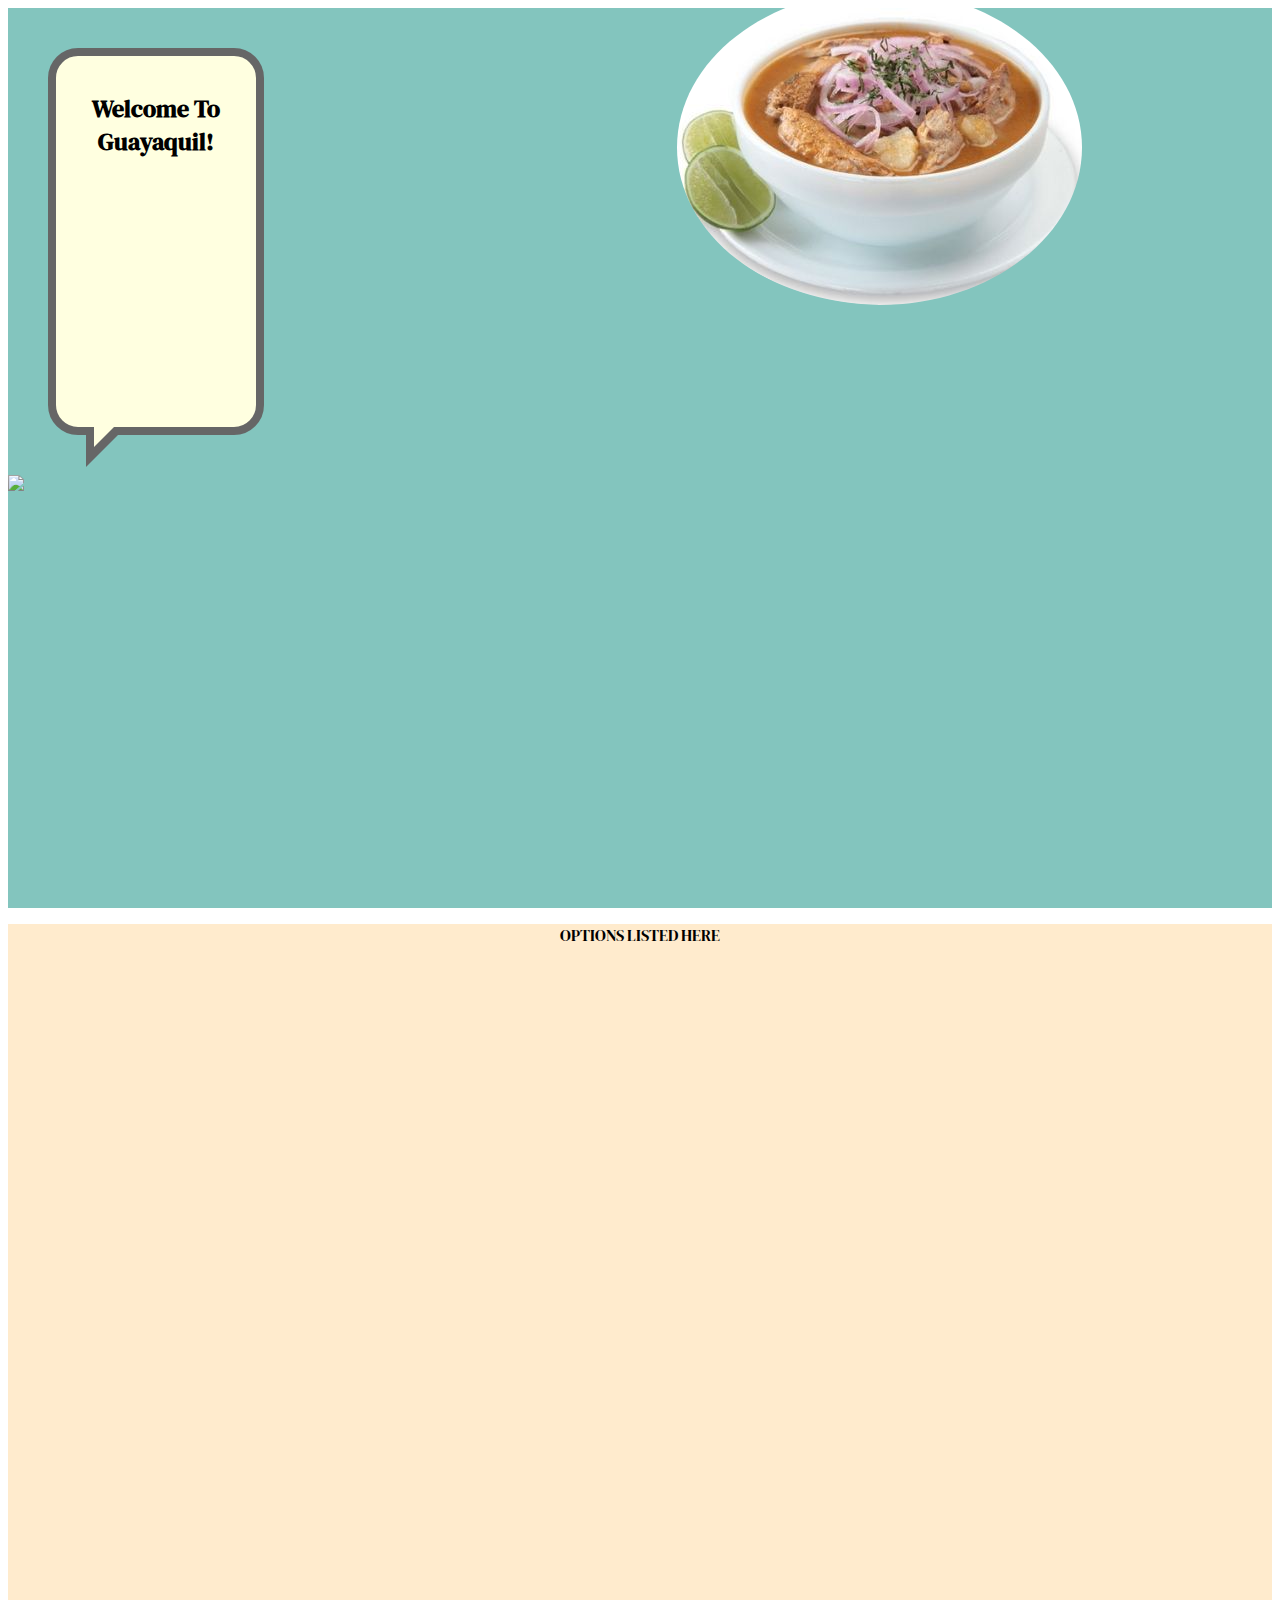
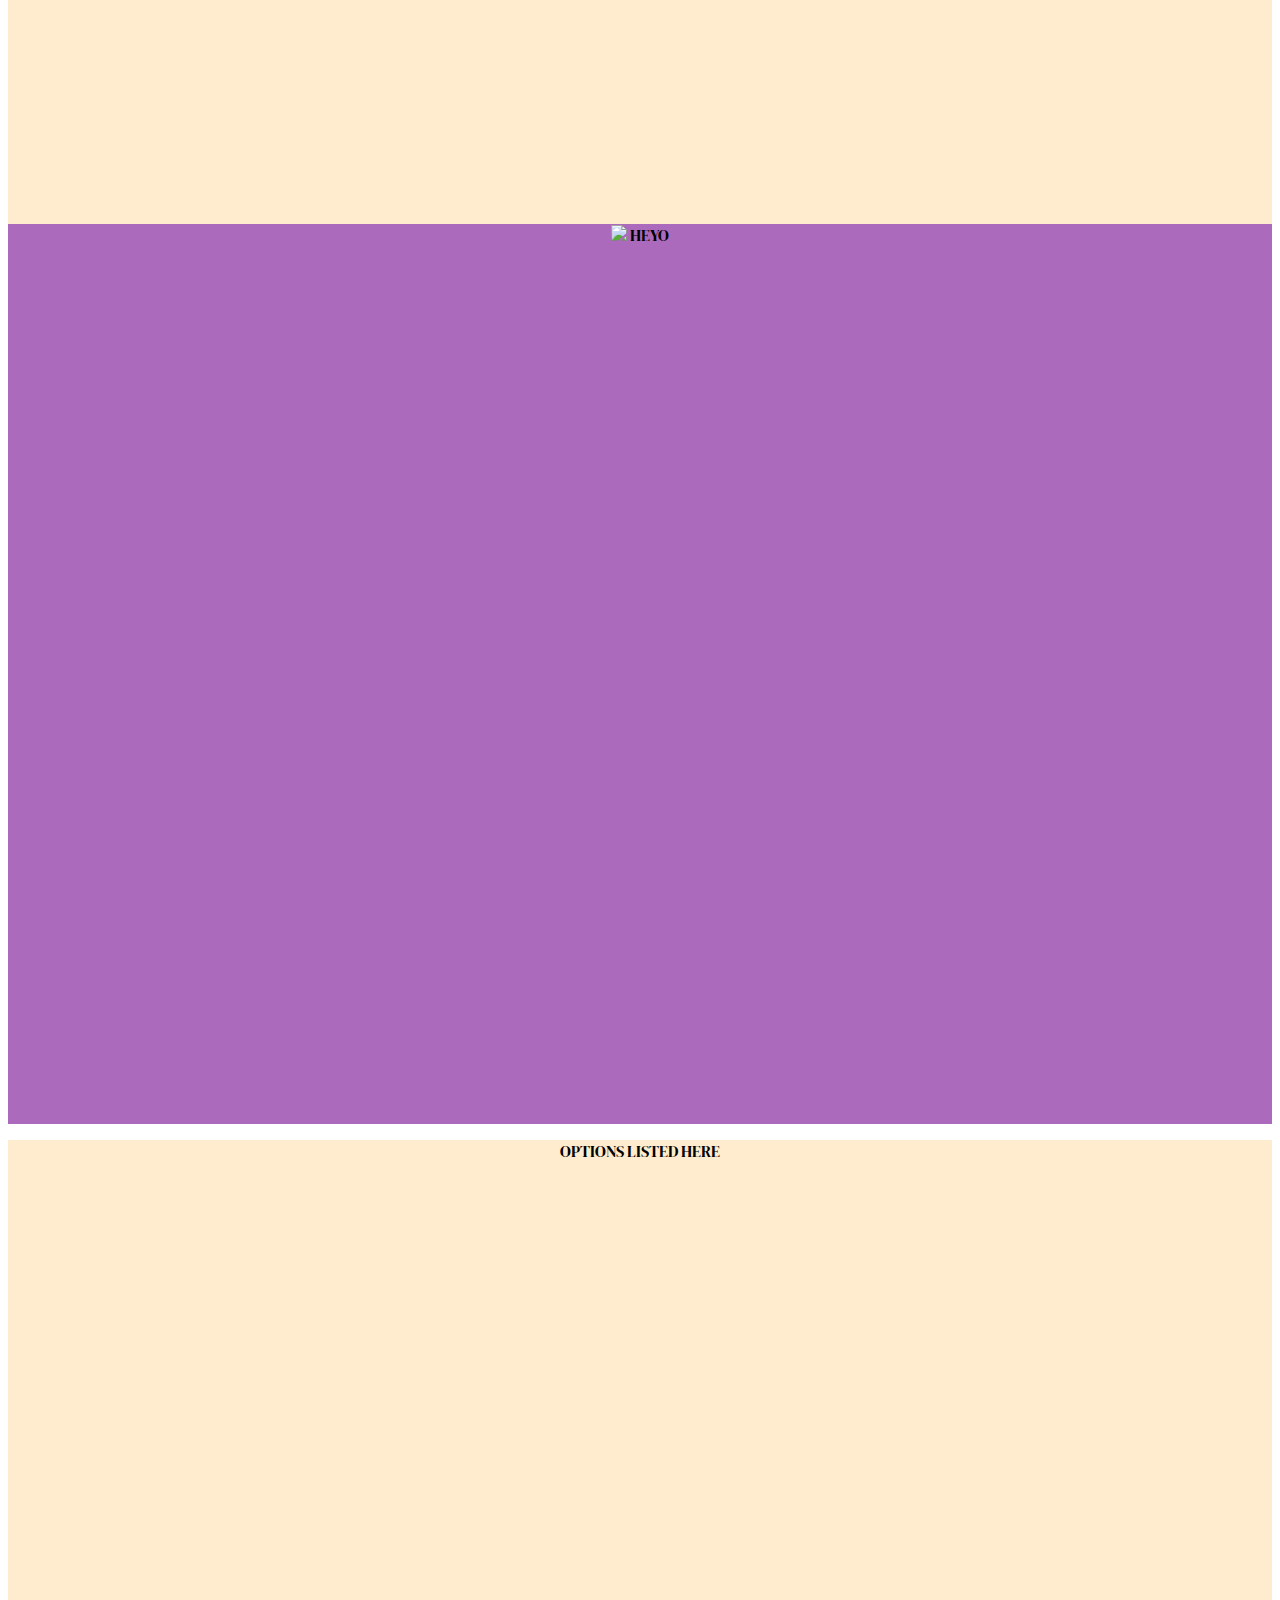
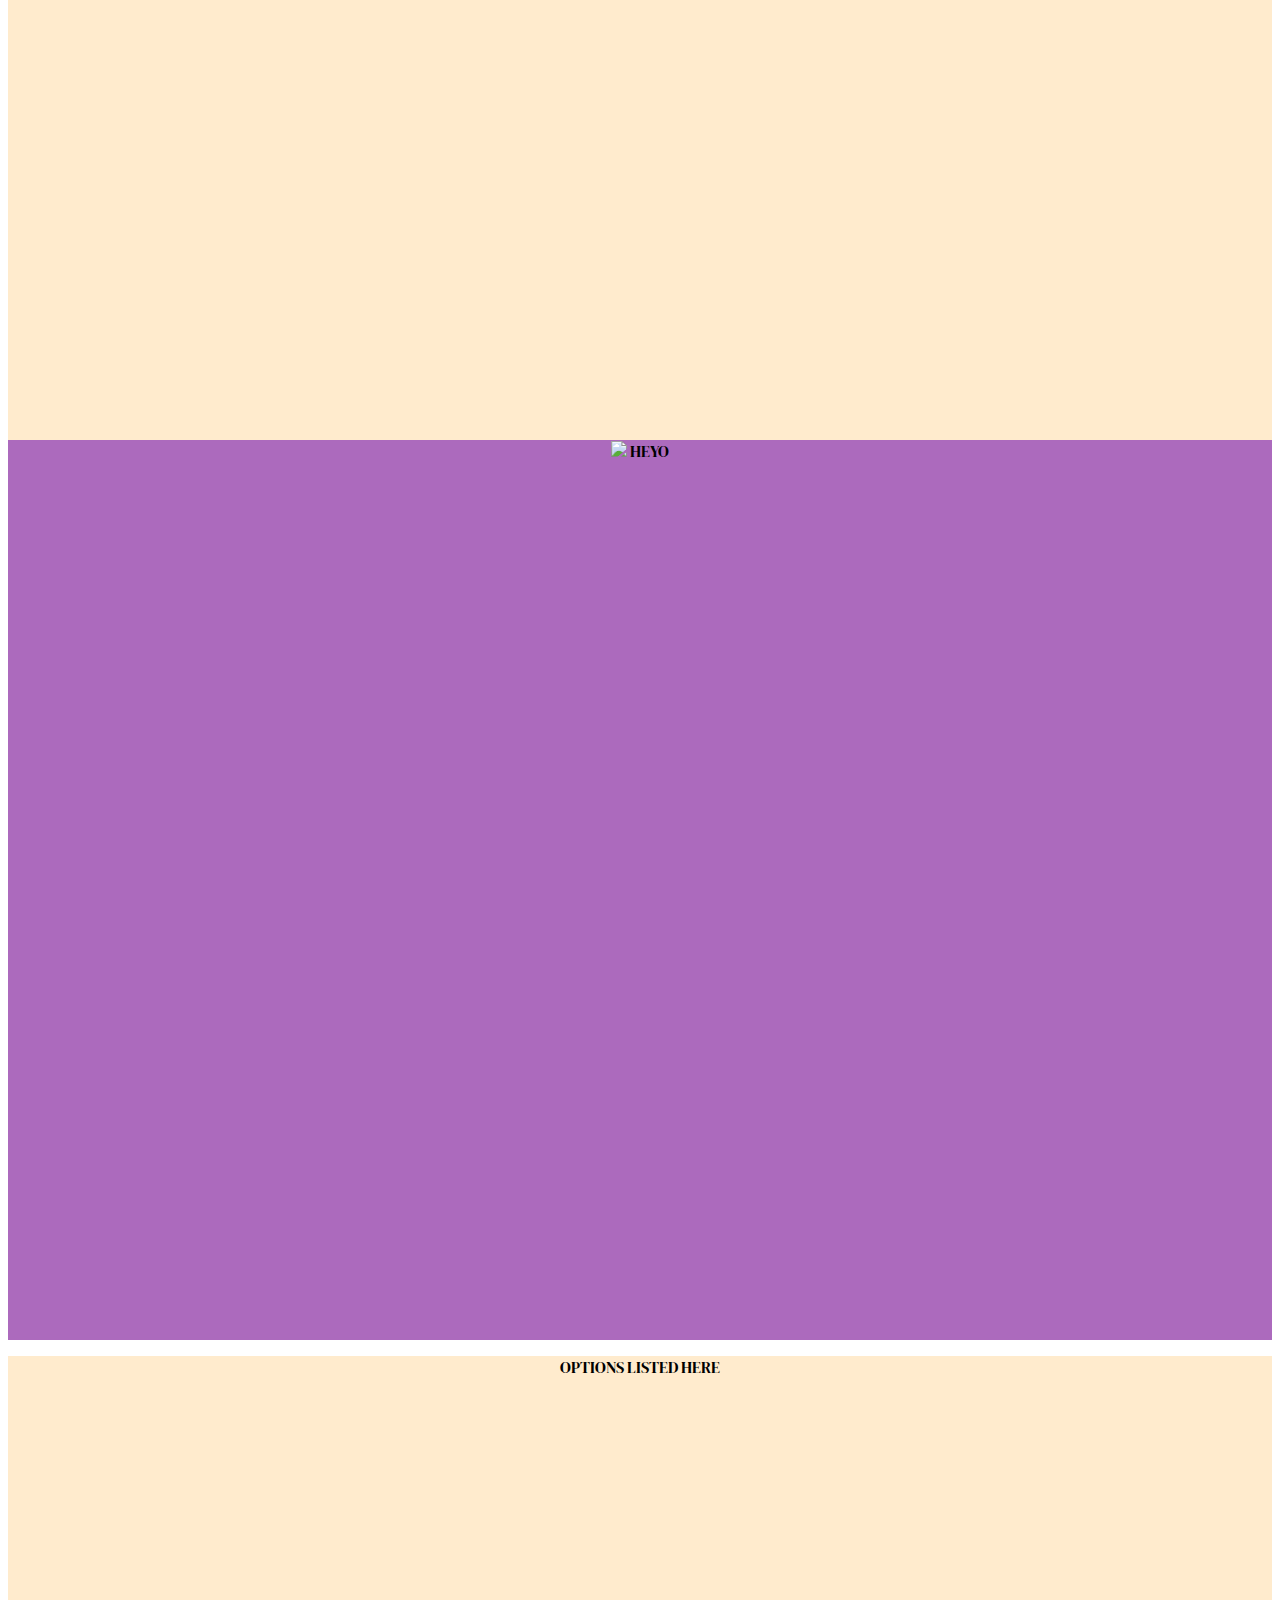
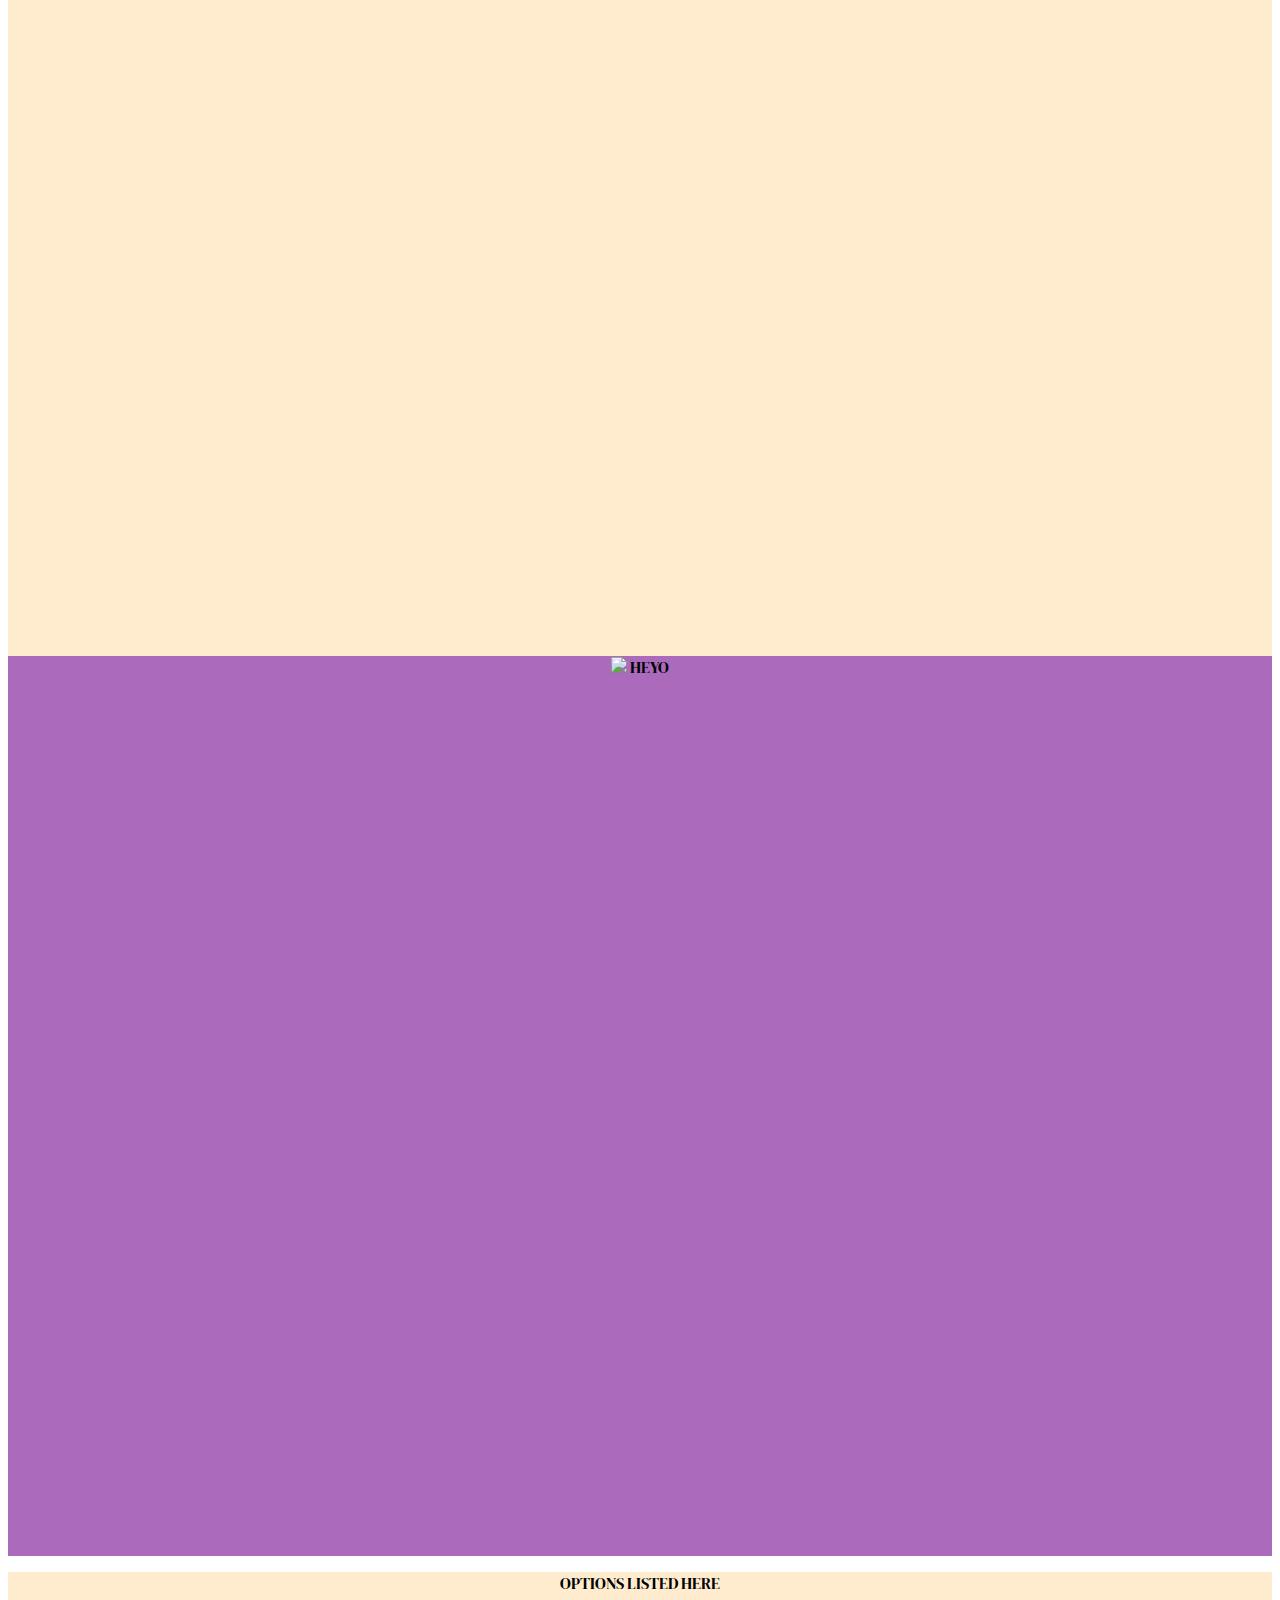
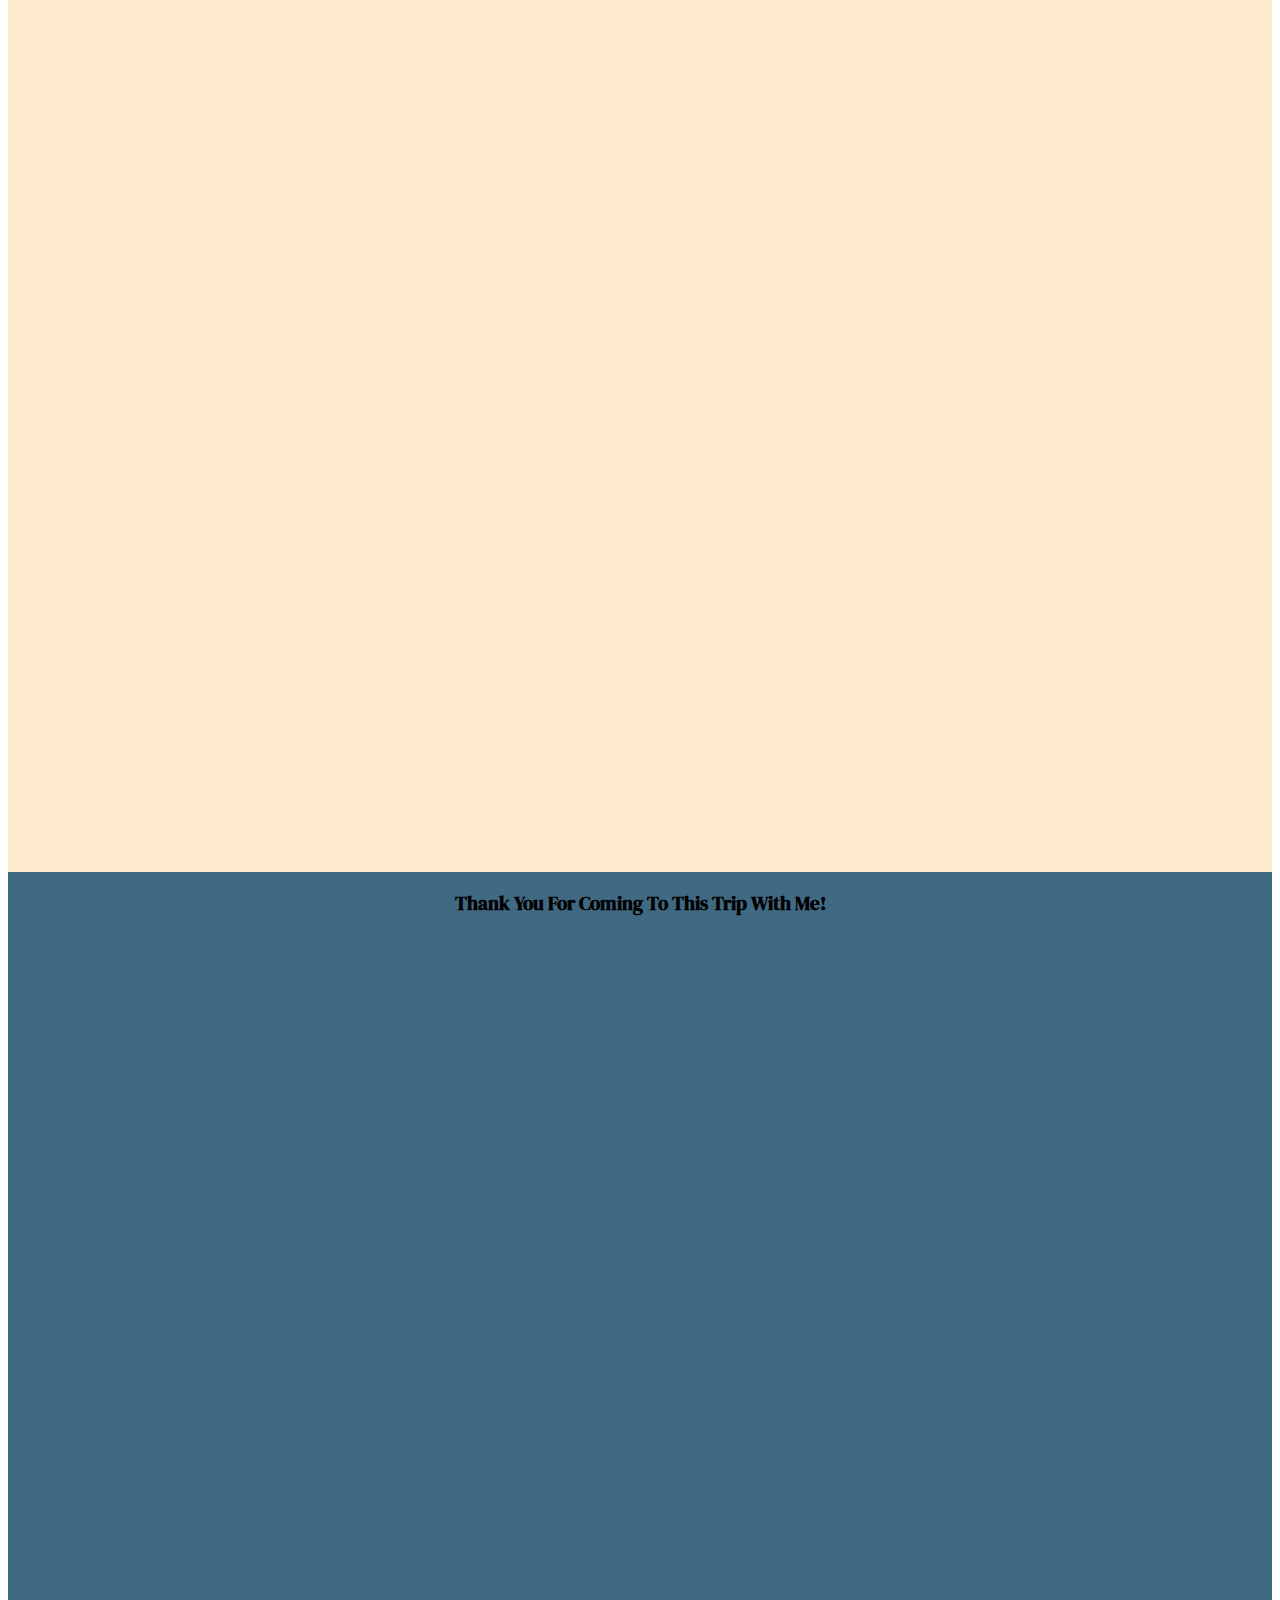
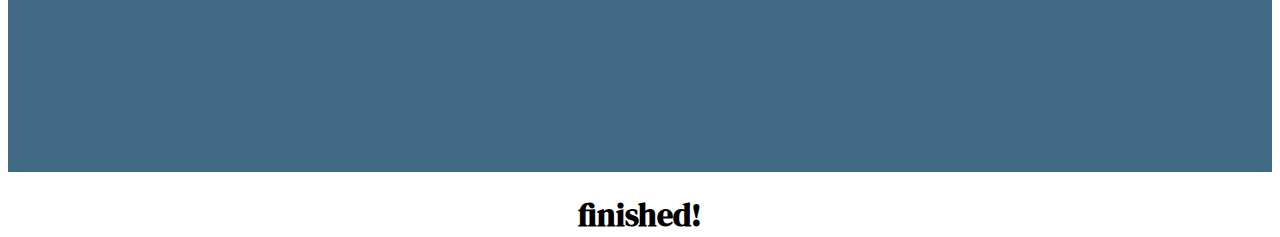
==== ecua.html @ 21a01497 "cleaned it" ====
<!DOCTYPE html>
<html>
    <head>
        <title>Trip To Ecuador</title>
        <link rel="stylesheet" href="style.css">
        <meta name="viewport" content="user-scalable=no, width=device-width, initial-scale=1, maximum-scale=1">
        <meta charset="utf-8">
        <!-- https://fonts.google.com/specimen/DM+Serif+Display#standard-styles -->
        <link rel="preconnect" href="https://fonts.googleapis.com">
        <link rel="preconnect" href="https://fonts.gstatic.com" crossorigin>
        <link href="https://fonts.googleapis.com/css2?family=DM+Serif+Display:ital@1&display=swap" rel="stylesheet">

        <link rel="icon" href="images/flag.png" type="image/gif">
        <script src="animations.js" defer></script>

    </head>
    <body>
        <!--Guayaquil-->
        <div id="parallax1">
            <div class="talk-bubble tri-right border round btm-left-in">
                <div class="talktext">
                    <h2>Welcome To Guayaquil!</h2>
                </div>
            </div>
            <img id='img1' src="">
            <img id="food" src="images/encebollado.png">
            

            
        </div>
        <div class="options">
            <p>OPTIONS LISTED HERE</p>
        </div>

        <!-- Quito -->
        <div id="parallax2">
            <img id='img2' src="">
            HEYO
        </div>
        <div class="options">
            <p>OPTIONS LISTED HERE</p>
        </div>

        <!-- Cuenca -->
        <div id="parallax3">
            <img id='img3' src="">
            HEYO
        </div>
        <div class="options">
            <p>OPTIONS LISTED HERE</p>
        </div>

        <!-- Santa Elena -->
        <div id="parallax4">
            <img id='img4' src="">
            HEYO
        </div>
        <div class="options">
            <p>OPTIONS LISTED HERE</p>
        </div>

        <div id="parallax_end">
            <h3 id="message">Thank You For Coming To This Trip With Me!</h3>
        </div>

        <!-- USING REACT -->
        <!-- We will put our React component inside this div. -->
            <!-- We will put our React component inside this div. -->
        <div id="todos-example"></div>

        <!-- Load React. -->
        <!-- Note: when deploying, replace "development.js" with "production.min.js". -->
        <script src="https://unpkg.com/react@17/umd/react.development.js" crossorigin></script>
        <script src="https://unpkg.com/react-dom@17/umd/react-dom.development.js" crossorigin></script>

        <!-- Load our React component. -->
        <script src="react.js"></script>
        
        <h1>finished!</h1>
    </body>
</html>
---- style.css ----
html {
    height: 100%;
}
body{
    height:100%;
    text-align: center;
    font-family: 'DM Serif Display', serif;
}
.options{
    /* Full height */
    height: 100%;
    background-color: blanchedalmond;
    /* Create the parallax scrolling effect */
    background-attachment: fixed;
    background-position: center;
    background-repeat: no-repeat;
    background-size: cover;
}
/* https://www.w3schools.com/howto/howto_css_parallax.asp */
#parallax1 {
    /* The image used */
    /* background-image: url("images/flag.png"); */
    background-color: #83c5be;

    /* Full height */
    height: 100%;

    /* Create the parallax scrolling effect */
    background-attachment: fixed;
    background-position: center;
    background-repeat: no-repeat;
    background-size: cover;

    display: grid;
    grid-template-rows: auto, auto, auto, auto;
    grid-template-columns: auto, auto, auto, auto;
    /* text-align: center; */
}

#img1{
    height:200px;
    /* margin-left:-5%; */
    grid-column: 1;
    grid-row:2;
}

#food{
    position: absolute;
    right: 0px;
}

#parallax2 {
    /* The image used */
    /* background-image: url("images/las_penas.jpg"); */
    background-color: rgb(172, 106, 189);

    /* Full height */
    height: 100%;

    /* Create the parallax scrolling effect */
    background-attachment: fixed;
    background-position: center;
    background-repeat: no-repeat;
    background-size: cover;
}
#parallax3 {
    /* The image used */
    /* background-image: url("images/flag.png"); */
    background-color: rgb(172, 106, 189);

    /* Full height */
    height: 100%;

    /* Create the parallax scrolling effect */
    background-attachment: fixed;
    background-position: center;
    background-repeat: no-repeat;
    background-size: cover;
}
#parallax4 {
    /* The image used */
    /* background-image: url("images/las_penas.jpg"); */
    background-color: rgb(172, 106, 189);

    /* Full height */
    height: 100%;

    /* Create the parallax scrolling effect */
    background-attachment: fixed;
    background-position: center;
    background-repeat: no-repeat;
    background-size: cover;
}


/* #stick{
    position: fixed;
} */

#parallax_end{
    /* Full height */
    height: 100%;
    background-color: rgb(64, 106, 131);
    /* gif from giphy */
    background-image: url("images/end3.gif");
    /* Create the parallax scrolling effect */
    background-attachment: fixed;
    background-position: center;
    background-repeat: no-repeat;
    background-size: cover;

    display: grid;
    grid-template-rows: 1fr, 1fr, 1fr;
    grid-template-columns: 1fr, 1fr, 1fr;
    text-align: center;
}

/* ecua.html */

#img2{
    height:200px;
}
#img3{
    height:200px;
}
#img4{
    height:200px;
}


/* welcome page */
#image1{
    height:200px;
}
#image2{
    height:200px;
}
#image3{
    height:200px;
}

#welcome{
    background-color: #006D87;
    overflow: hidden;
}

#w_container{
    margin-top: 10%;
}
#w_bu{
    background-color: transparent;
    cursor: pointer;
    border: none;
    font-family: 'DM Serif Display', serif;
    font-size: 2vw;
    animation: mymove 5s infinite;
}
@keyframes mymove {
    50% {text-shadow: 10px 20px 30px rgb(255, 39, 39);}
}

#c1{
    background-color: coral;
}

.character{
    height:300px;
    background-color: pink;
}

/* https://codepen.io/Founts/pen/gmhcl?editors=0100 */
  /* CSS talk bubble */
.talk-bubble {
    margin: 40px;
    display: inline-block;
    position: relative;
      width: 200px;
      height: auto;
      background-color: lightyellow;
}
.border{
    border: 8px solid #666;
}
.round{
    border-radius: 30px;
    -webkit-border-radius: 30px;
    -moz-border-radius: 30px;

}
    
/*Right triangle, placed bottom left side slightly in*/
.tri-right.border.btm-left-in:before {
    content: ' ';
    position: absolute;
    width: 0;
    height: 0;
    left: 30px;
    right: auto;
    top: auto;
    bottom: -40px;
    border: 20px solid;
    border-color: #666 transparent transparent #666;
}
.tri-right.btm-left-in:after{
    content: ' ';
    position: absolute;
    width: 0;
    height: 0;
    left: 38px;
    right: auto;
    top: auto;
    bottom: -20px;
    border: 12px solid;
    border-color: lightyellow transparent transparent lightyellow;
}


/* talk bubble contents */
.talktext{
    padding: 1em;
    text-align: center;
}
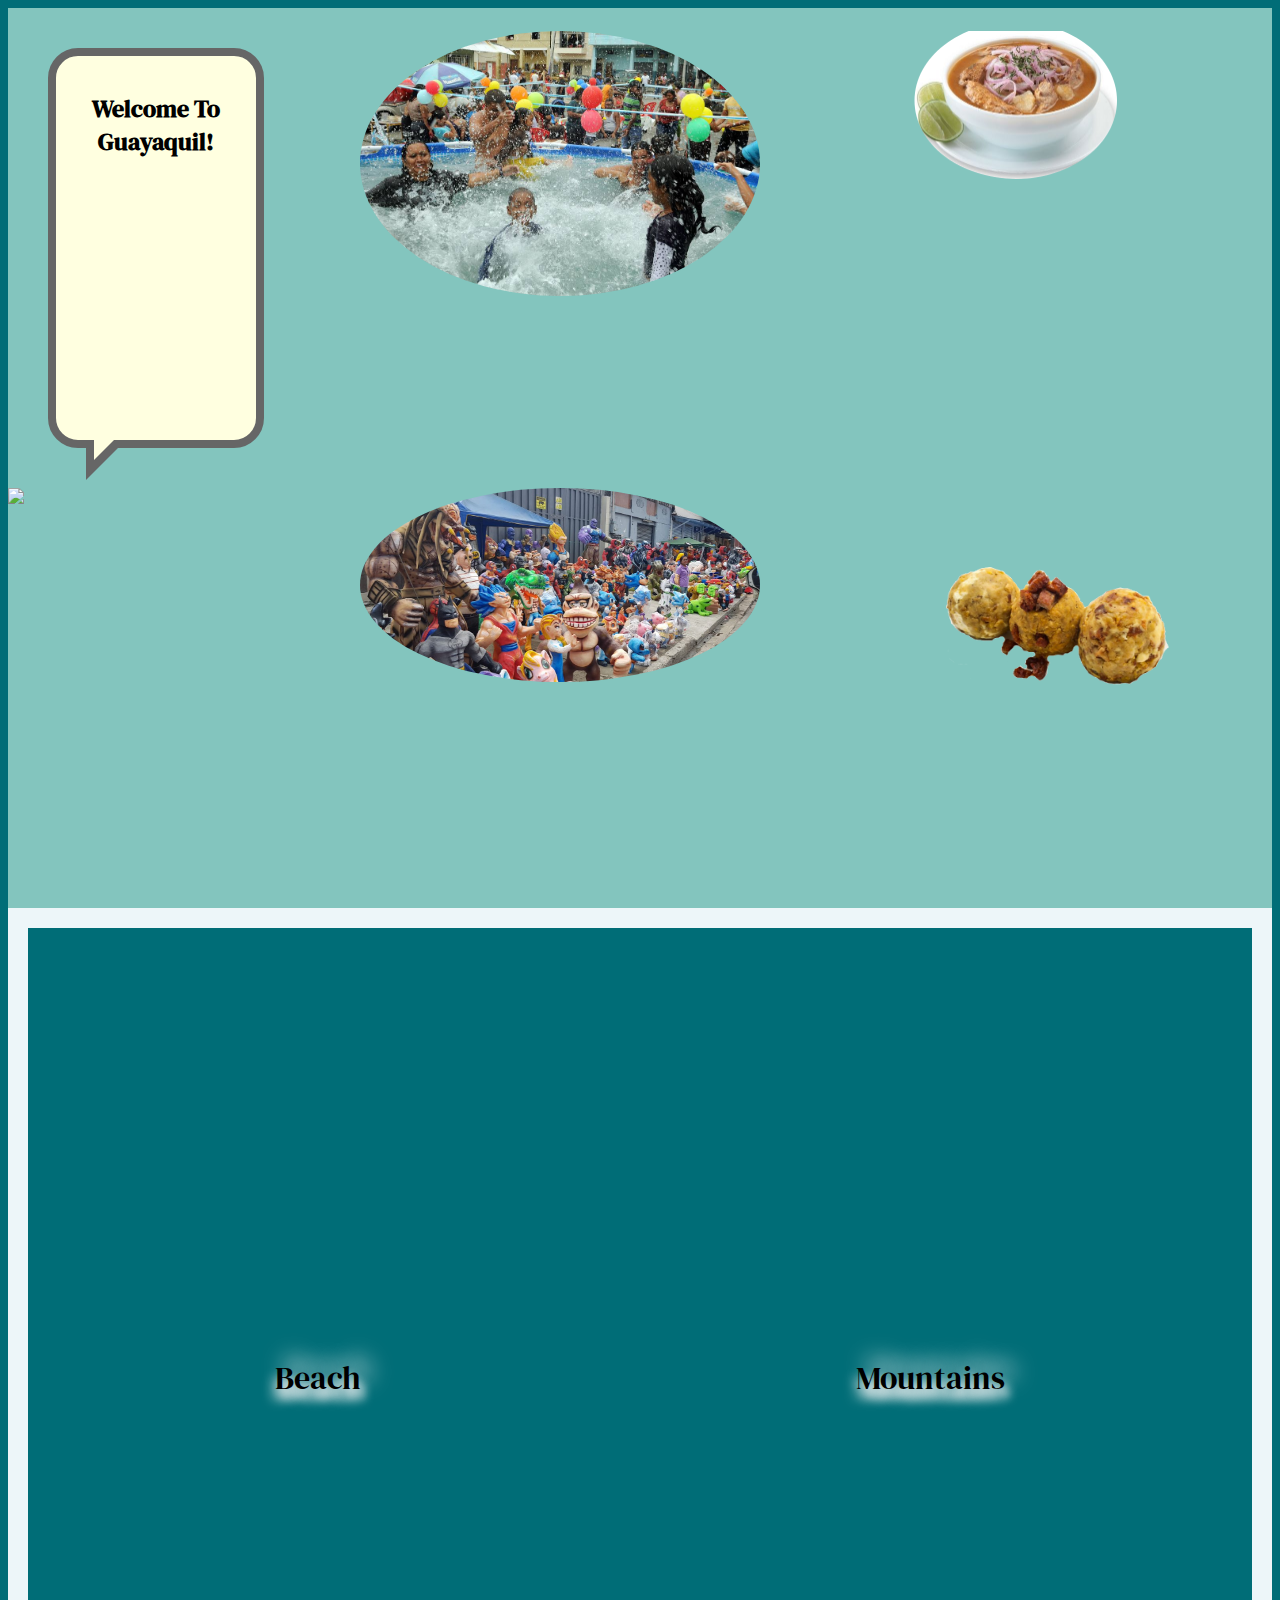
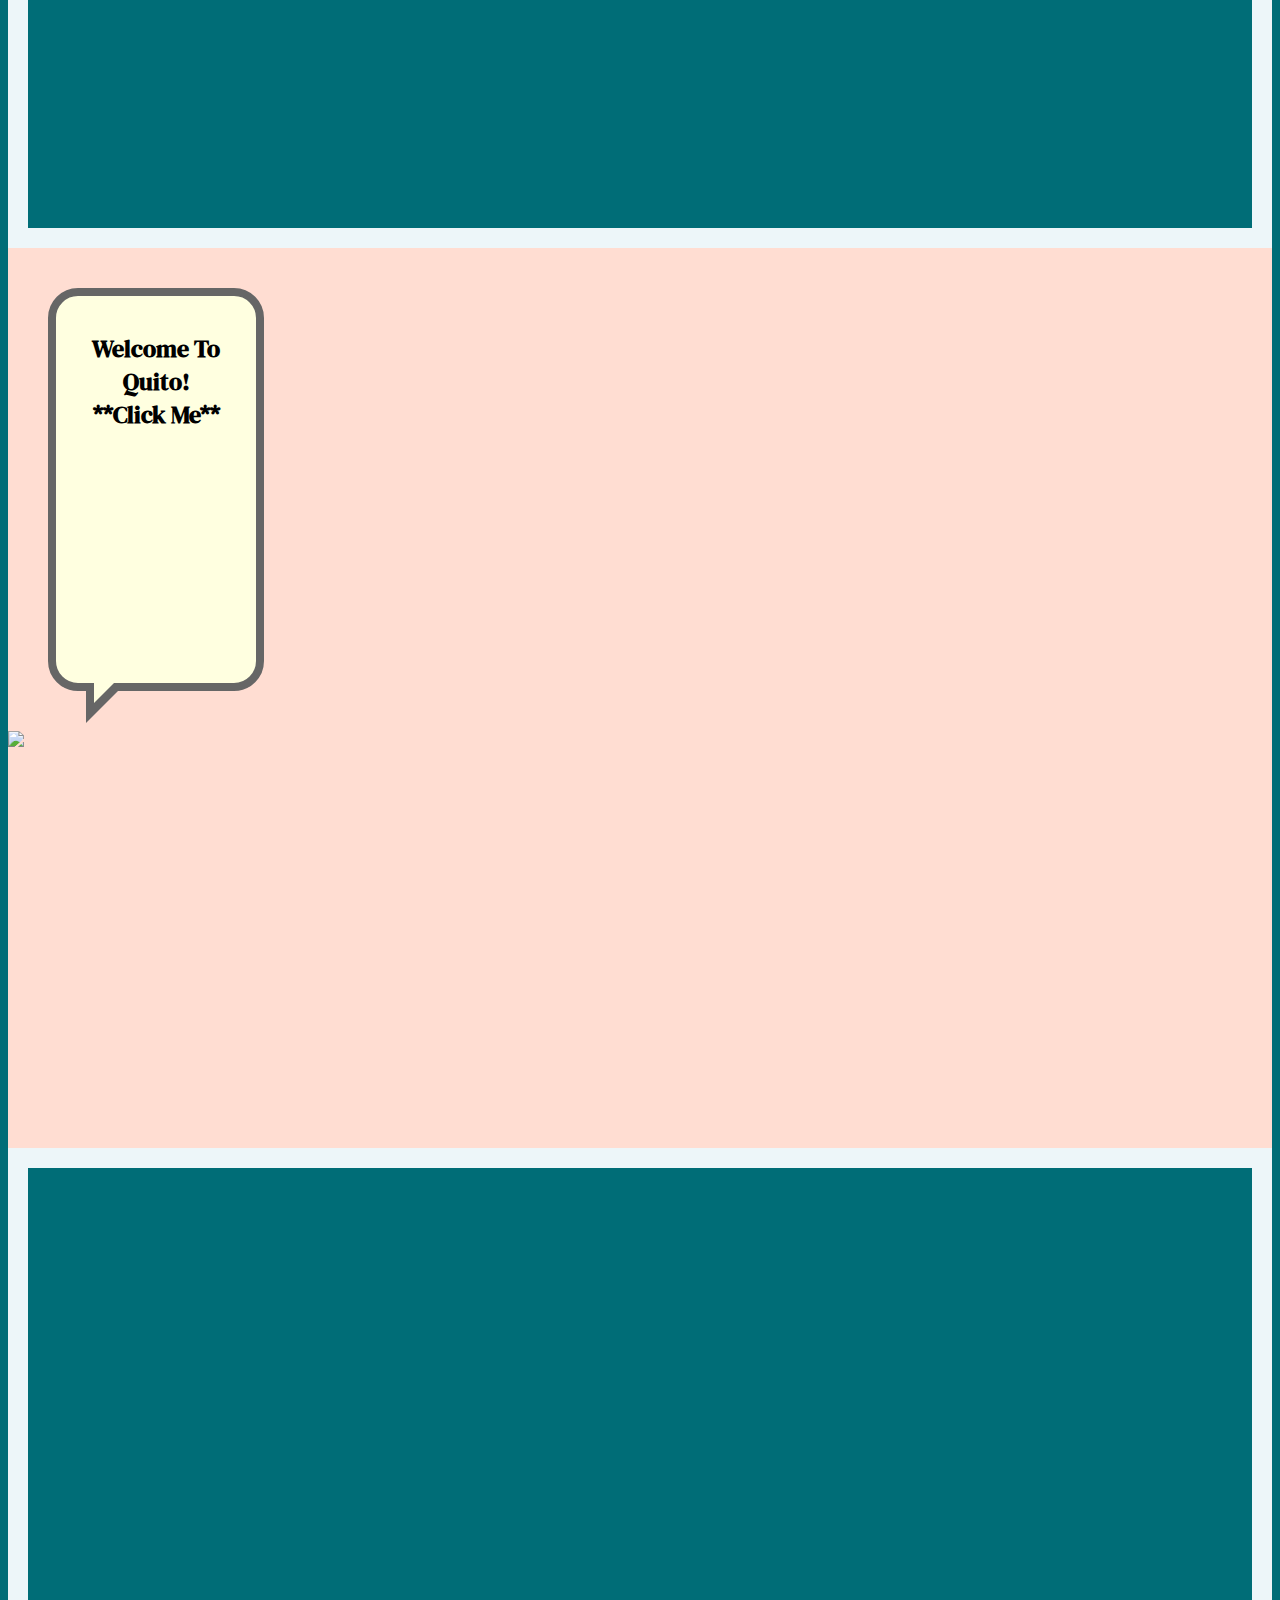
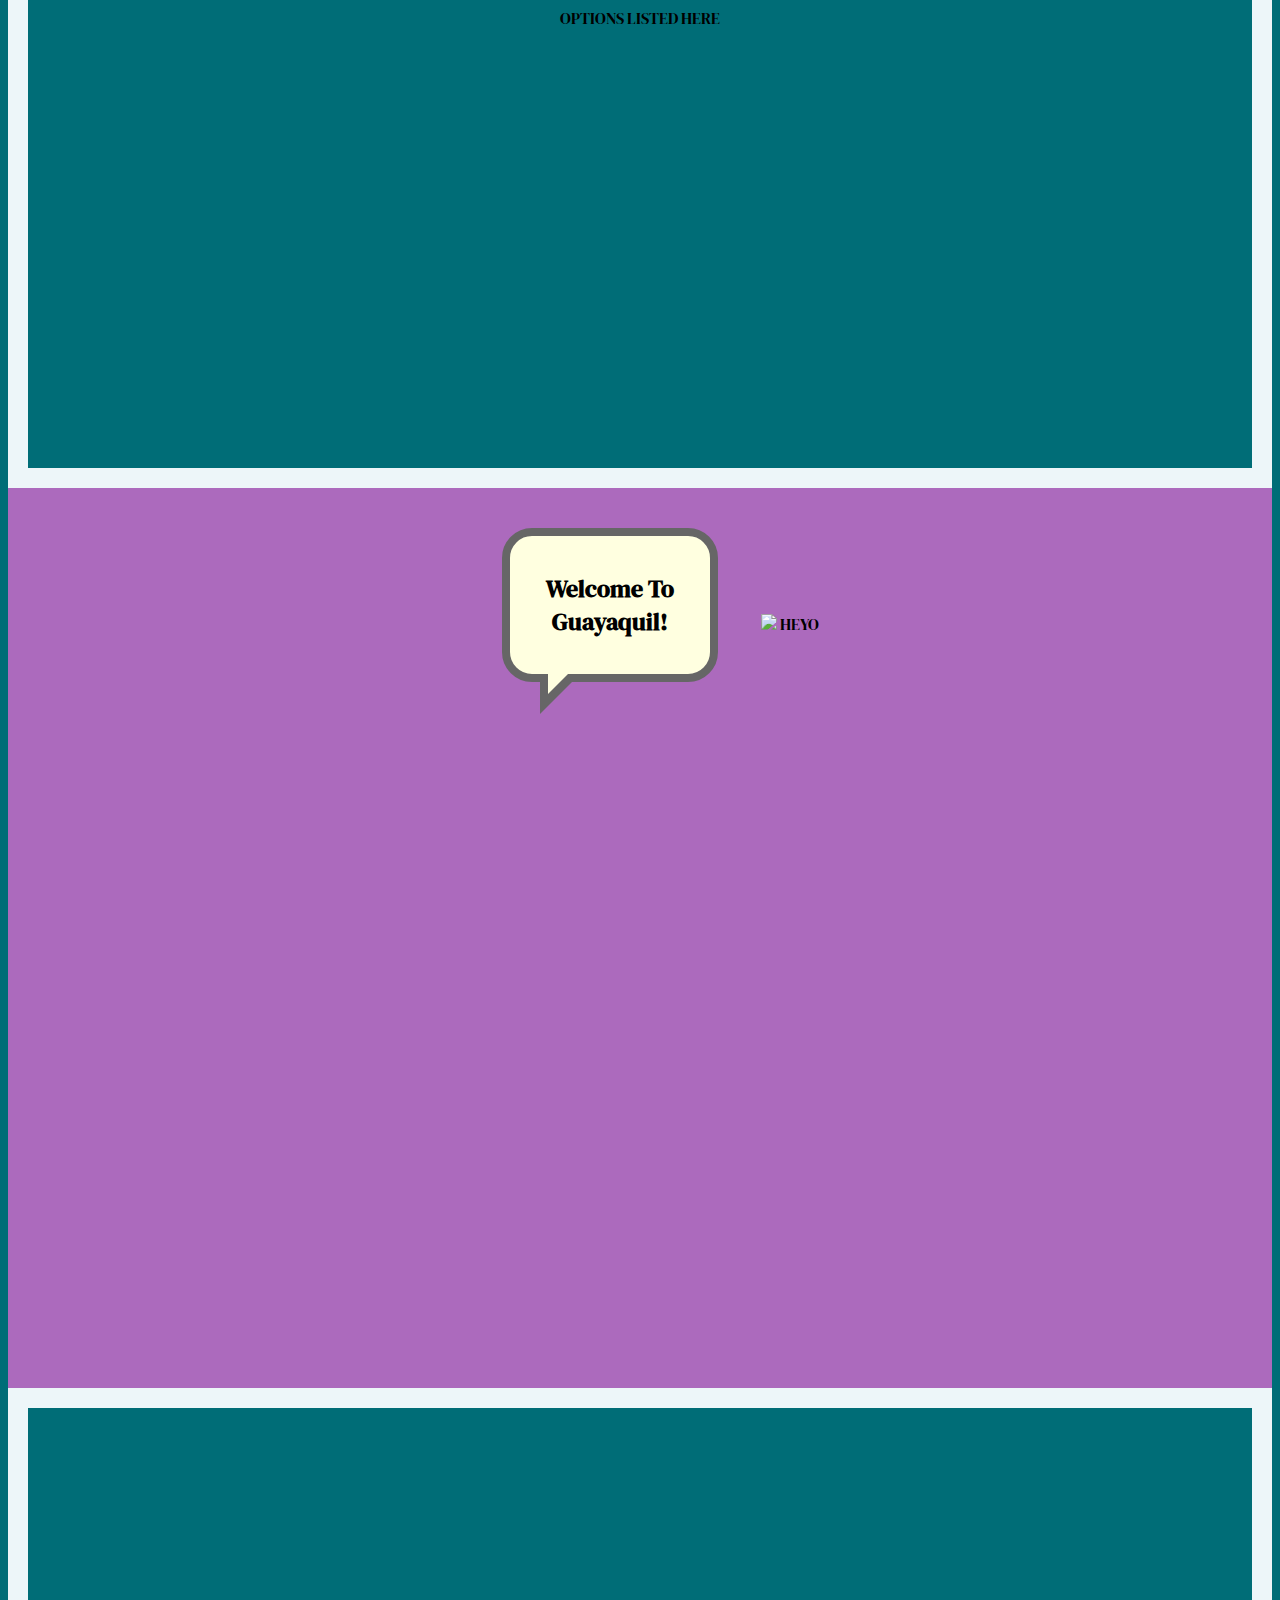
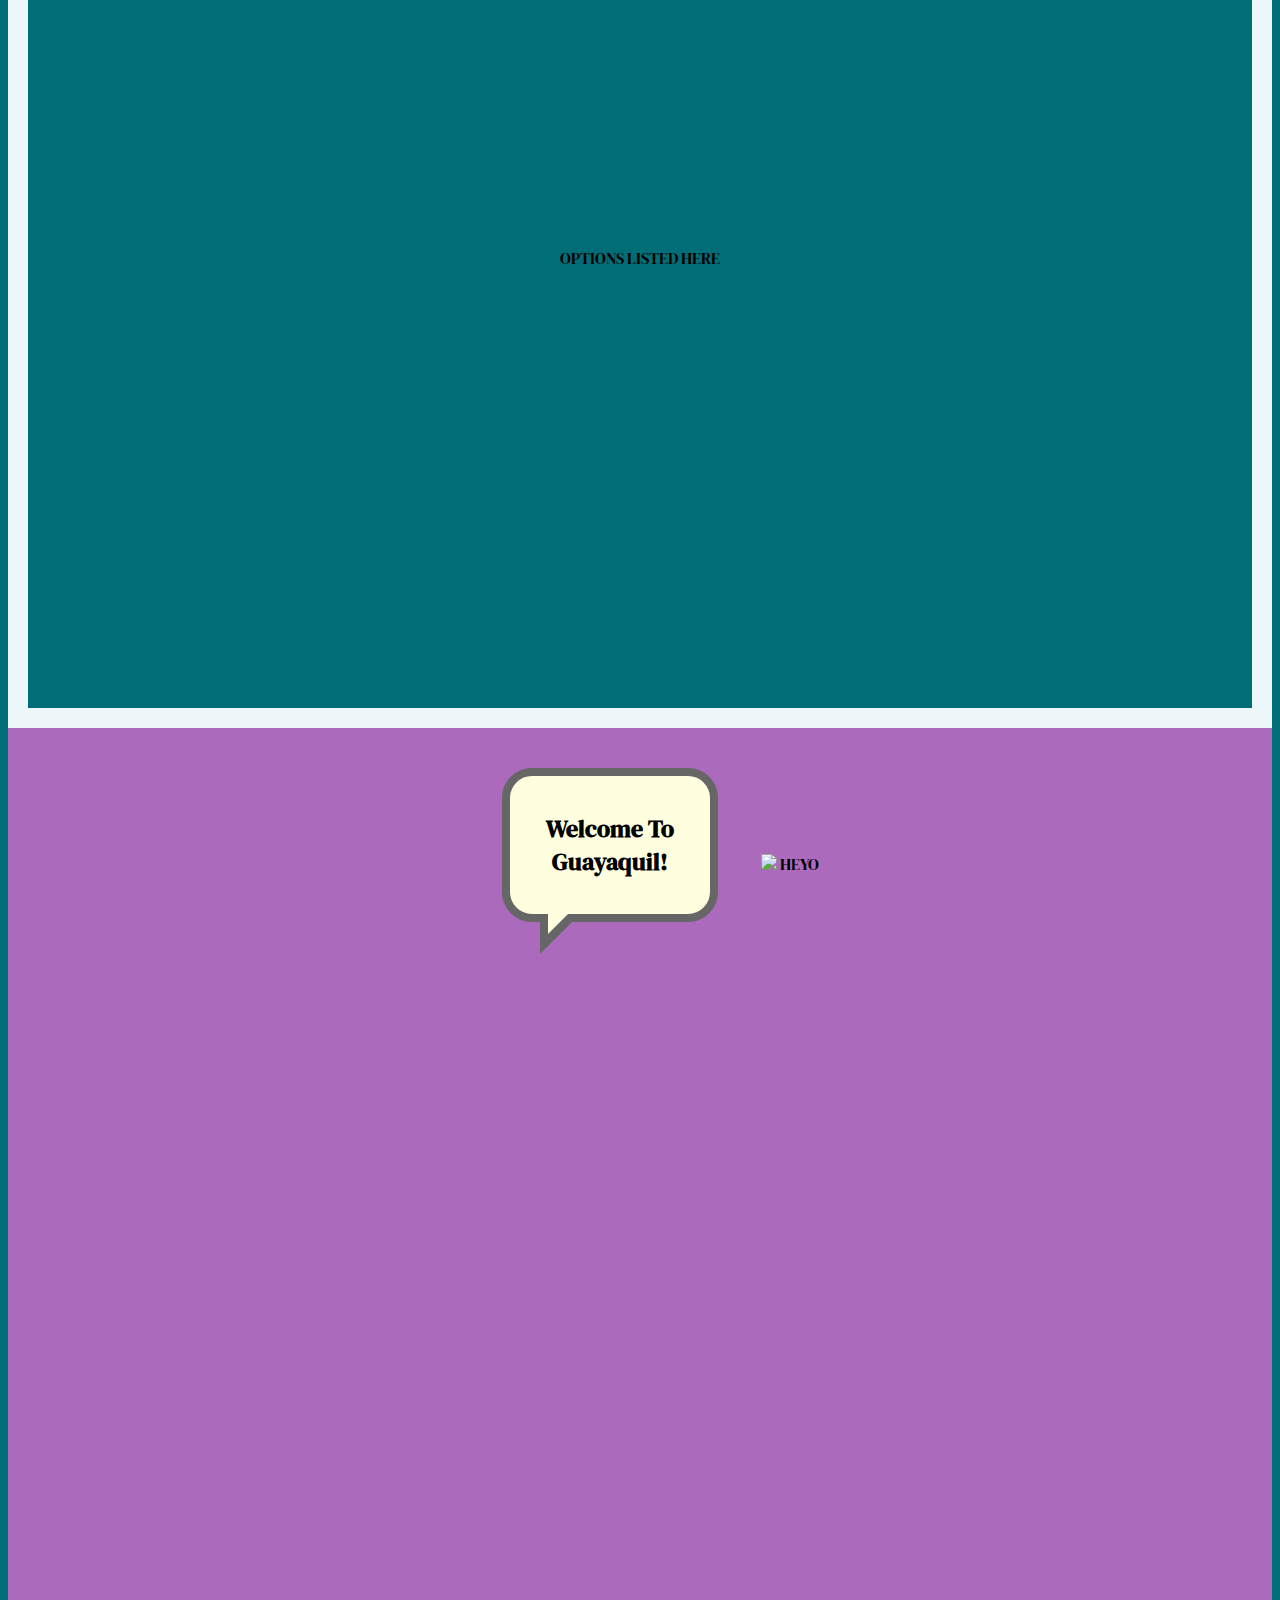
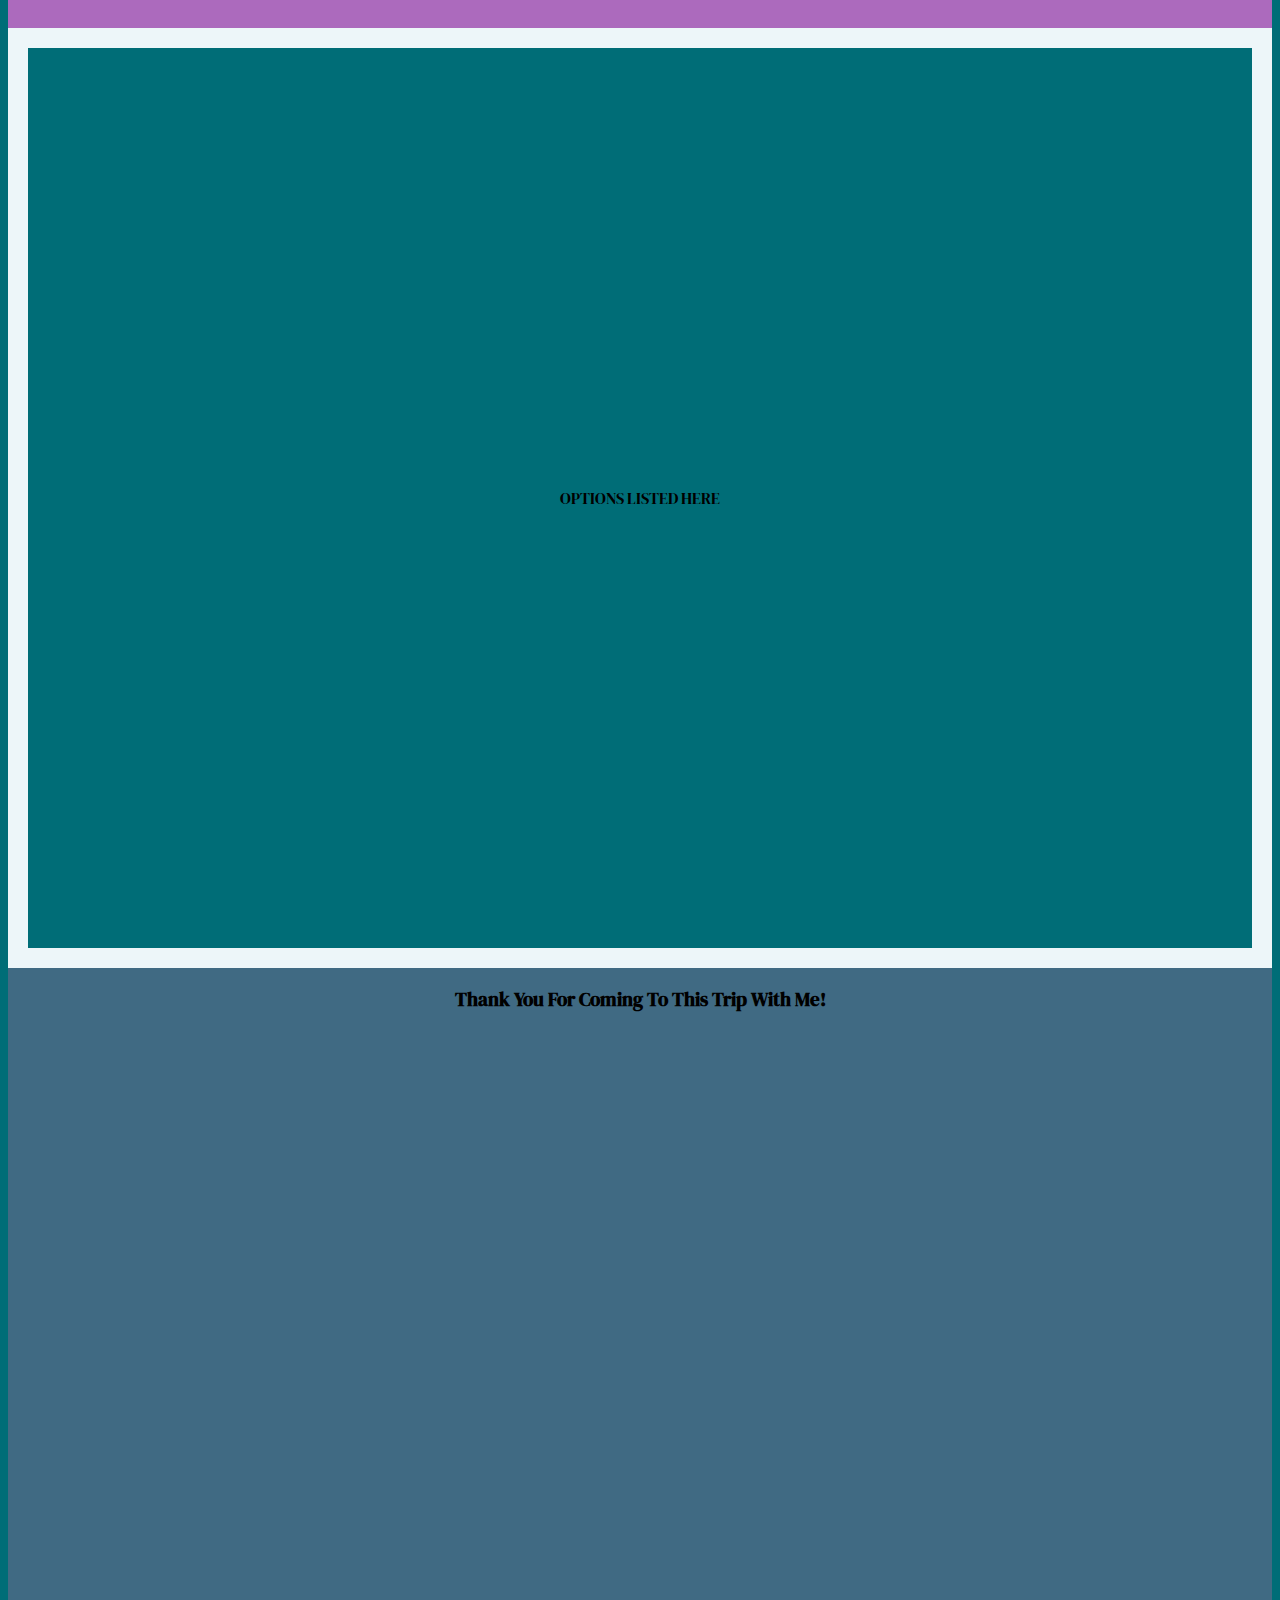
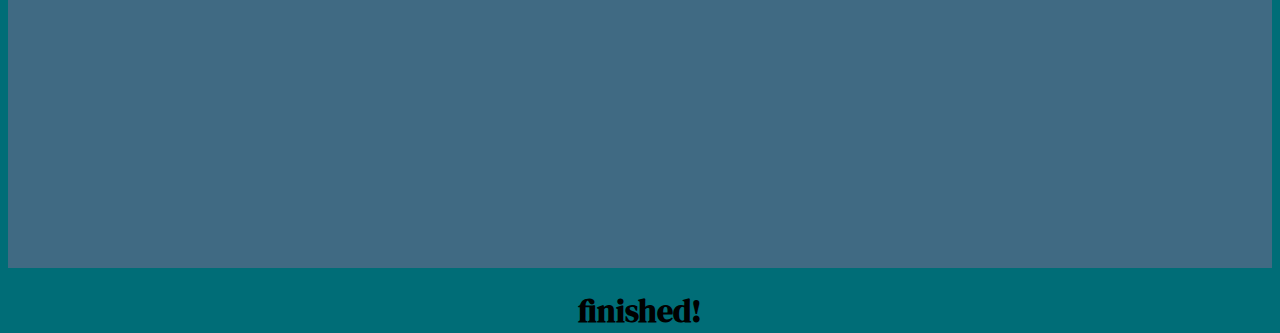
==== commit eaf78e1b: "updated" ====
--- a/ecua.html
+++ b/ecua.html
@@ -19,30 +19,49 @@
         <div id="parallax1">
             <div class="talk-bubble tri-right border round btm-left-in">
                 <div class="talktext">
-                    <h2>Welcome To Guayaquil!</h2>
+                    <h2 id="message">Welcome To Guayaquil!</h2>
                 </div>
             </div>
             <img id='img1' src="">
-            <img id="food" src="images/encebollado.png">
-            
-
-            
+            <img id="food" src="images/encebollado.png" onclick="changeText('food')">
+            <img id="food1" src="images/bolon.png" onclick="changeText('food1')">
+            <img id="food2" src="images/seis_de_marzo.jpg" onclick="changeText('food2')">
+            <img id="food3" src="images/carnaval.jpg" onclick="changeText('food3')">   
         </div>
         <div class="options">
-            <p>OPTIONS LISTED HERE</p>
+            <a href="#parallax4"><button>Beach</button></a>
+            <a href="#parallax2"><button>Mountains</button></a>
+
         </div>
 
         <!-- Quito -->
         <div id="parallax2">
-            <img id='img2' src="">
-            HEYO
+            <div class="talk-bubble tri-right border round btm-left-in">
+                <div class="talktext">
+                    <h2 id="message">Welcome To Quito! <br>**Click Me**</h2>
+                </div>
+            </div>
+            <img id='img2' src="" onclick="showImg();">
+
+            <!-- <img id="tohide" src="images/guiti_pool.jpg"> -->
+            <img id="p2_img1" src="images/encebollado.png" onclick="changeText('food')">
+            <img id="p2_img2" src="images/bolon.png" onclick="changeText('food1')">
+            <img id="p2_img3" src="images/seis_de_marzo.jpg" onclick="changeText('food2')">
+            <img id="p2_img4" src="images/carnaval.jpg" onclick="changeText('food3')">   
+            
         </div>
+
         <div class="options">
             <p>OPTIONS LISTED HERE</p>
         </div>
 
         <!-- Cuenca -->
         <div id="parallax3">
+            <div class="talk-bubble tri-right border round btm-left-in">
+                <div class="talktext">
+                    <h2 id="message3">Welcome To Guayaquil!</h2>
+                </div>
+            </div>
             <img id='img3' src="">
             HEYO
         </div>
@@ -52,6 +71,11 @@
 
         <!-- Santa Elena -->
         <div id="parallax4">
+            <div class="talk-bubble tri-right border round btm-left-in">
+                <div class="talktext">
+                    <h2 id="message4">Welcome To Guayaquil!</h2>
+                </div>
+            </div>
             <img id='img4' src="">
             HEYO
         </div>
--- a/style.css
+++ b/style.css
@@ -5,16 +5,45 @@
     height:100%;
     text-align: center;
     font-family: 'DM Serif Display', serif;
+    background-color: #006D77;
+    /* try this */
+    overflow-x: hidden;
 }
 .options{
     /* Full height */
     height: 100%;
-    background-color: blanchedalmond;
-    /* Create the parallax scrolling effect */
-    background-attachment: fixed;
-    background-position: center;
-    background-repeat: no-repeat;
-    background-size: cover;
+    /* background-color: blanchedalmond; */
+    background-image: url(images/las_penas.jpg);
+    /* Create the parallax scrolling effect */
+    background-attachment: fixed;
+    background-position: center;
+    background-repeat: no-repeat;
+    background-size: cover;
+
+    display: flex;
+    align-items: center;
+    justify-content: space-around;
+
+    border:solid 20px #EDF6F9;
+    /* border:solid;
+    border-image: url(images/guiti_pool.jpg); */
+}
+.options button{
+    background-color: transparent;
+    border:transparent;
+    cursor: pointer;
+    font-size: 2em;
+    /* text-shadow: whitesmoke 5px 0 10px; */
+    text-shadow: 5px 10px 10px whitesmoke,
+              -3px 10px 12px whitesmoke,
+              10px -10px 22px whitesmoke;
+    font-family: 'DM Serif Display', serif;
+}
+
+.options button:hover{
+    color:tomato;
+    background-color: #83C5BE;
+    text-shadow: none;
 }
 /* https://www.w3schools.com/howto/howto_css_parallax.asp */
 #parallax1 {
@@ -32,8 +61,10 @@
     background-size: cover;
 
     display: grid;
-    grid-template-rows: auto, auto, auto, auto;
-    grid-template-columns: auto, auto, auto, auto;
+    /* grid-template-rows: auto, auto, auto, auto;
+    grid-template-columns: auto, auto, auto, auto; */
+    grid-template-rows: 1fr, 1fr, 1fr, 1fr;
+    grid-template-columns: 1fr, 1fr, 1fr, 1fr;
     /* text-align: center; */
 }
 
@@ -43,29 +74,99 @@
     grid-column: 1;
     grid-row:2;
 }
+.b_img{
+    background-color: palegoldenrod;
+    width: 400px;
+}
 
 #food{
-    position: absolute;
+    /* position: absolute;
+    margin-top: 5%;
     right: 0px;
+    width: 400px; */
+    margin-top: 5%;
+    grid-column: 3;
+    grid-row:1;
+    width: 400px;
+}
+#food1{
+    /* position: absolute; */
+    grid-column: 3;
+    grid-row:2;
+    width: 400px;
+    /* background-color: palegoldenrod; */
+}
+#food2{
+    grid-column: 2;
+    grid-row:2;
+    width: 400px;
+    border-radius: 50%;
+    /* background-color: palegoldenrod; */
+}
+#food3{
+    margin-top: 5%;
+    grid-column: 2;
+    grid-row:1;
+    width: 400px;
+    border-radius: 50%;
+    /* background-color: palegoldenrod; */
 }
 
 #parallax2 {
     /* The image used */
     /* background-image: url("images/las_penas.jpg"); */
-    background-color: rgb(172, 106, 189);
-
-    /* Full height */
-    height: 100%;
-
-    /* Create the parallax scrolling effect */
-    background-attachment: fixed;
-    background-position: center;
-    background-repeat: no-repeat;
-    background-size: cover;
-}
+    background-color: #FFDDD2;
+    background-image: url(images/guiti_pool.jpg);
+
+    /* Full height */
+    height: 100%;
+
+    /* Create the parallax scrolling effect */
+    background-attachment: fixed;
+    background-position: center;
+    background-repeat: no-repeat;
+    background-size: cover;
+
+    display: grid;
+    /* grid-template-rows: auto, auto, auto, auto;
+    grid-template-columns: auto, auto, auto, auto; */
+    grid-template-rows: 1fr, 1fr, 1fr, 1fr;
+    grid-template-columns: 1fr, 1fr, 1fr, 1fr;
+}
+
+#img2{
+    height:200px;
+    /* margin-left: 30%; */
+    grid-column: 1;
+    grid-row:2;
+}
+
+#p2_img1{
+    display: none;
+    /* background-color: red; */
+    grid-column: 2;
+    grid-row:1;
+    height:200px;
+    margin-left:-15%;
+}
+#p2_img2{
+    display: none;
+}
+#p2_img3{
+    display: none;
+}
+#p2_img4{
+    display: none;
+}
+
+/* #tohide{
+    height:400px;
+    grid-column: 2;
+    grid-row: 2;
+} */
+
+/* CUENCA */
 #parallax3 {
-    /* The image used */
-    /* background-image: url("images/flag.png"); */
     background-color: rgb(172, 106, 189);
 
     /* Full height */
@@ -102,7 +203,7 @@
     height: 100%;
     background-color: rgb(64, 106, 131);
     /* gif from giphy */
-    background-image: url("images/end3.gif");
+    background-image: url("images/bye.jpg");
     /* Create the parallax scrolling effect */
     background-attachment: fixed;
     background-position: center;
@@ -117,9 +218,6 @@
 
 /* ecua.html */
 
-#img2{
-    height:200px;
-}
 #img3{
     height:200px;
 }
@@ -219,4 +317,4 @@
 .talktext{
     padding: 1em;
     text-align: center;
-}
+}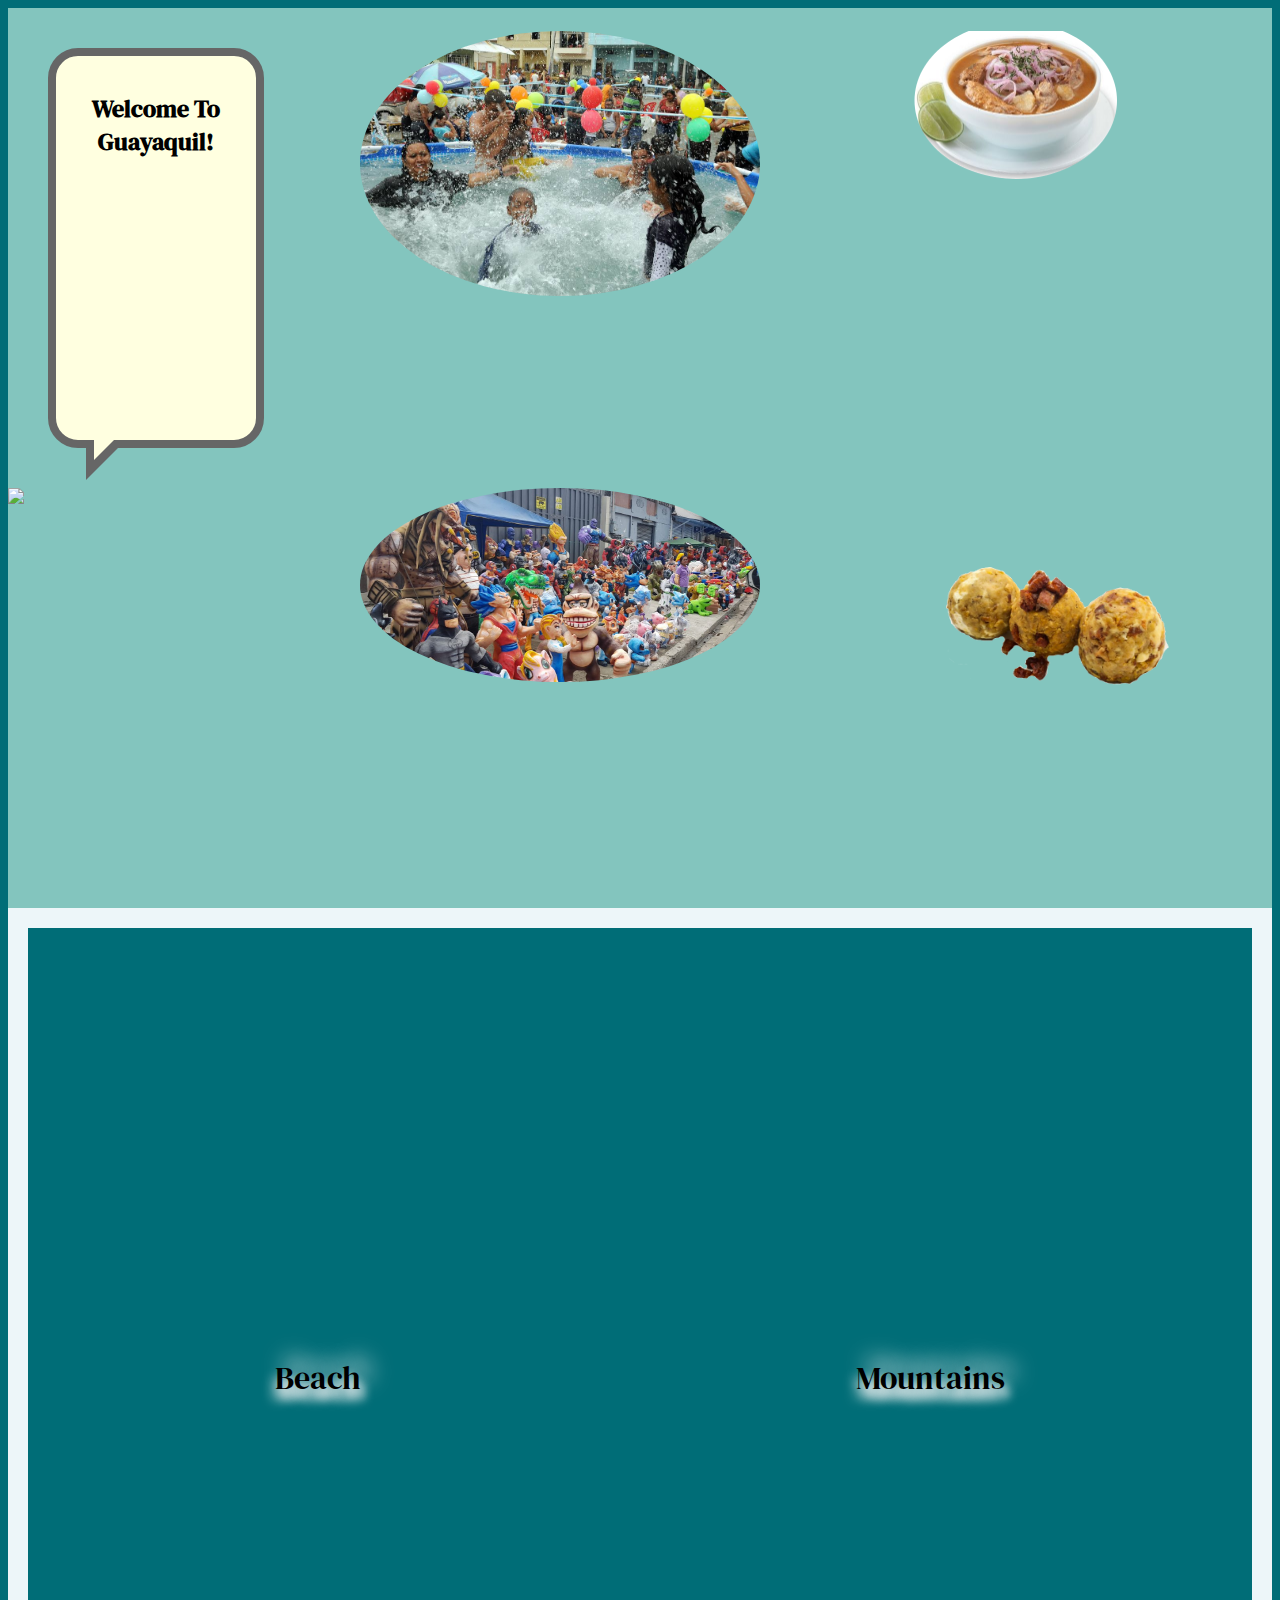
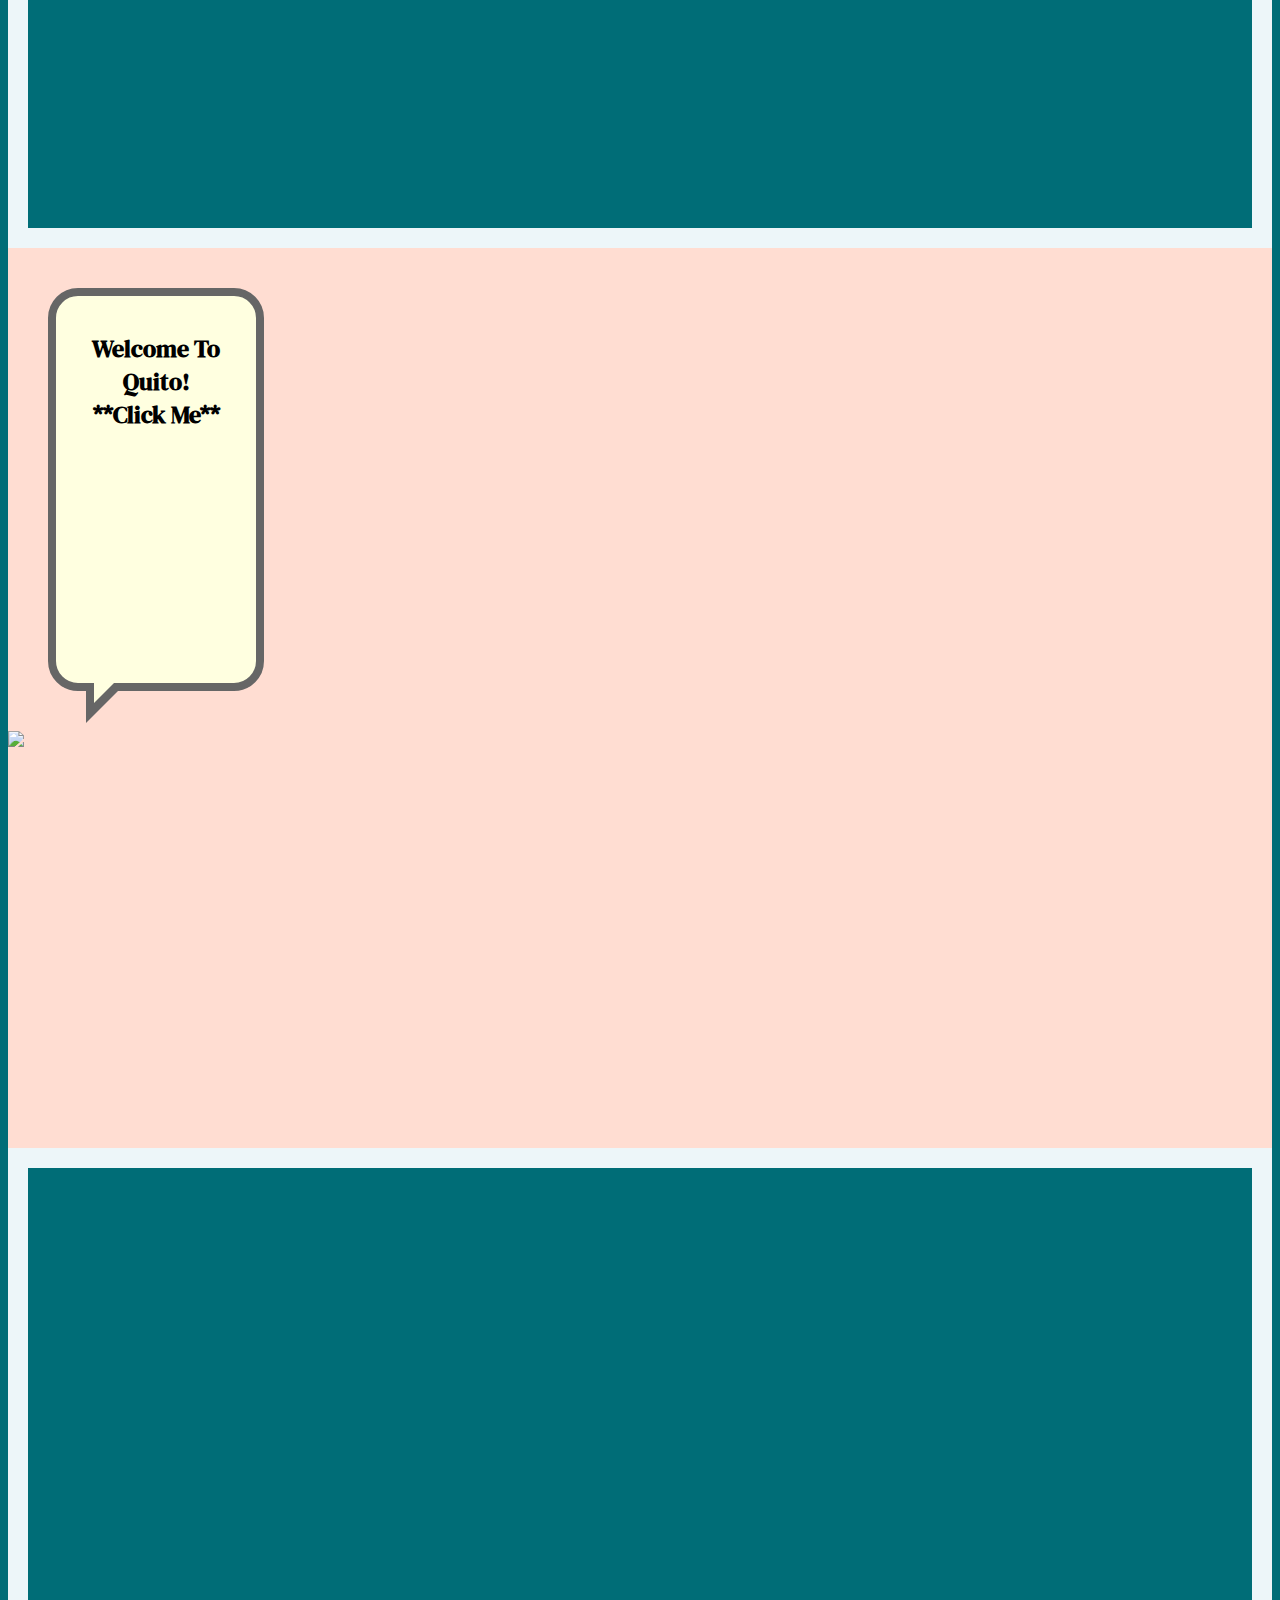
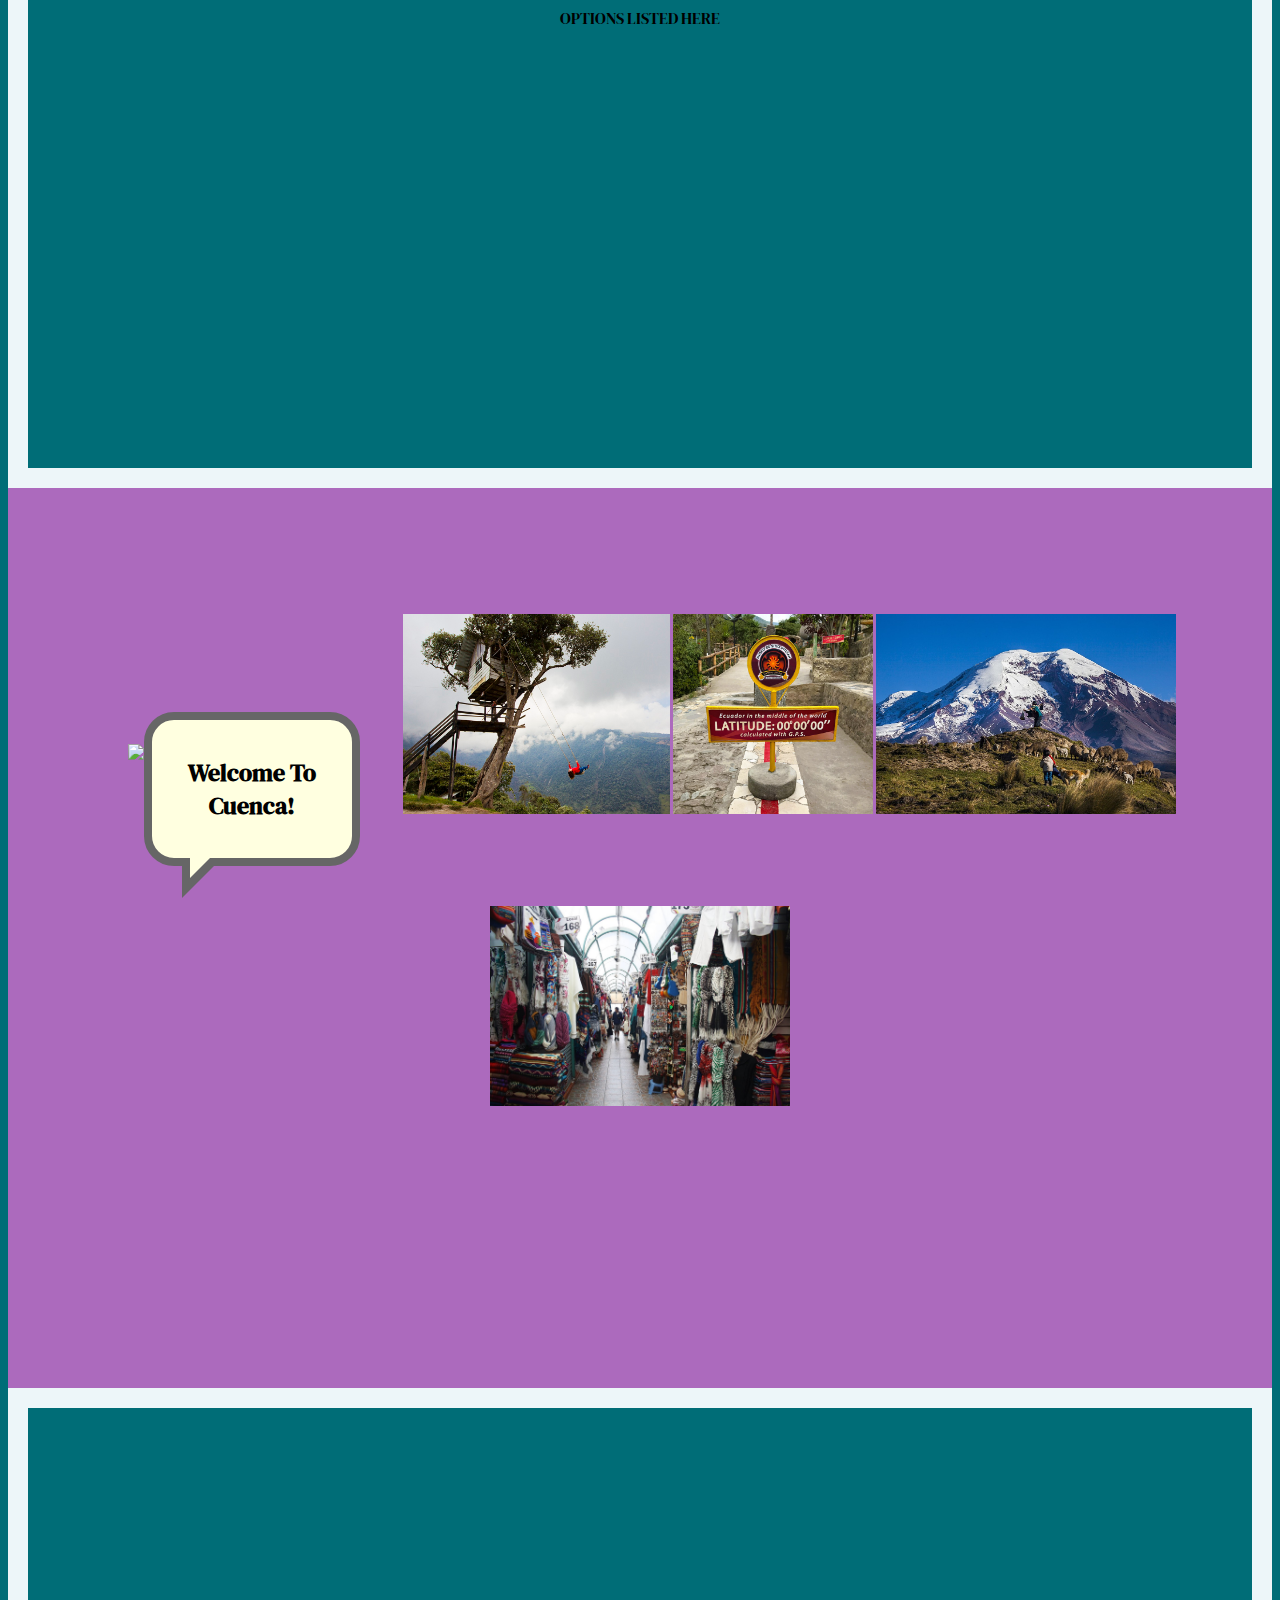
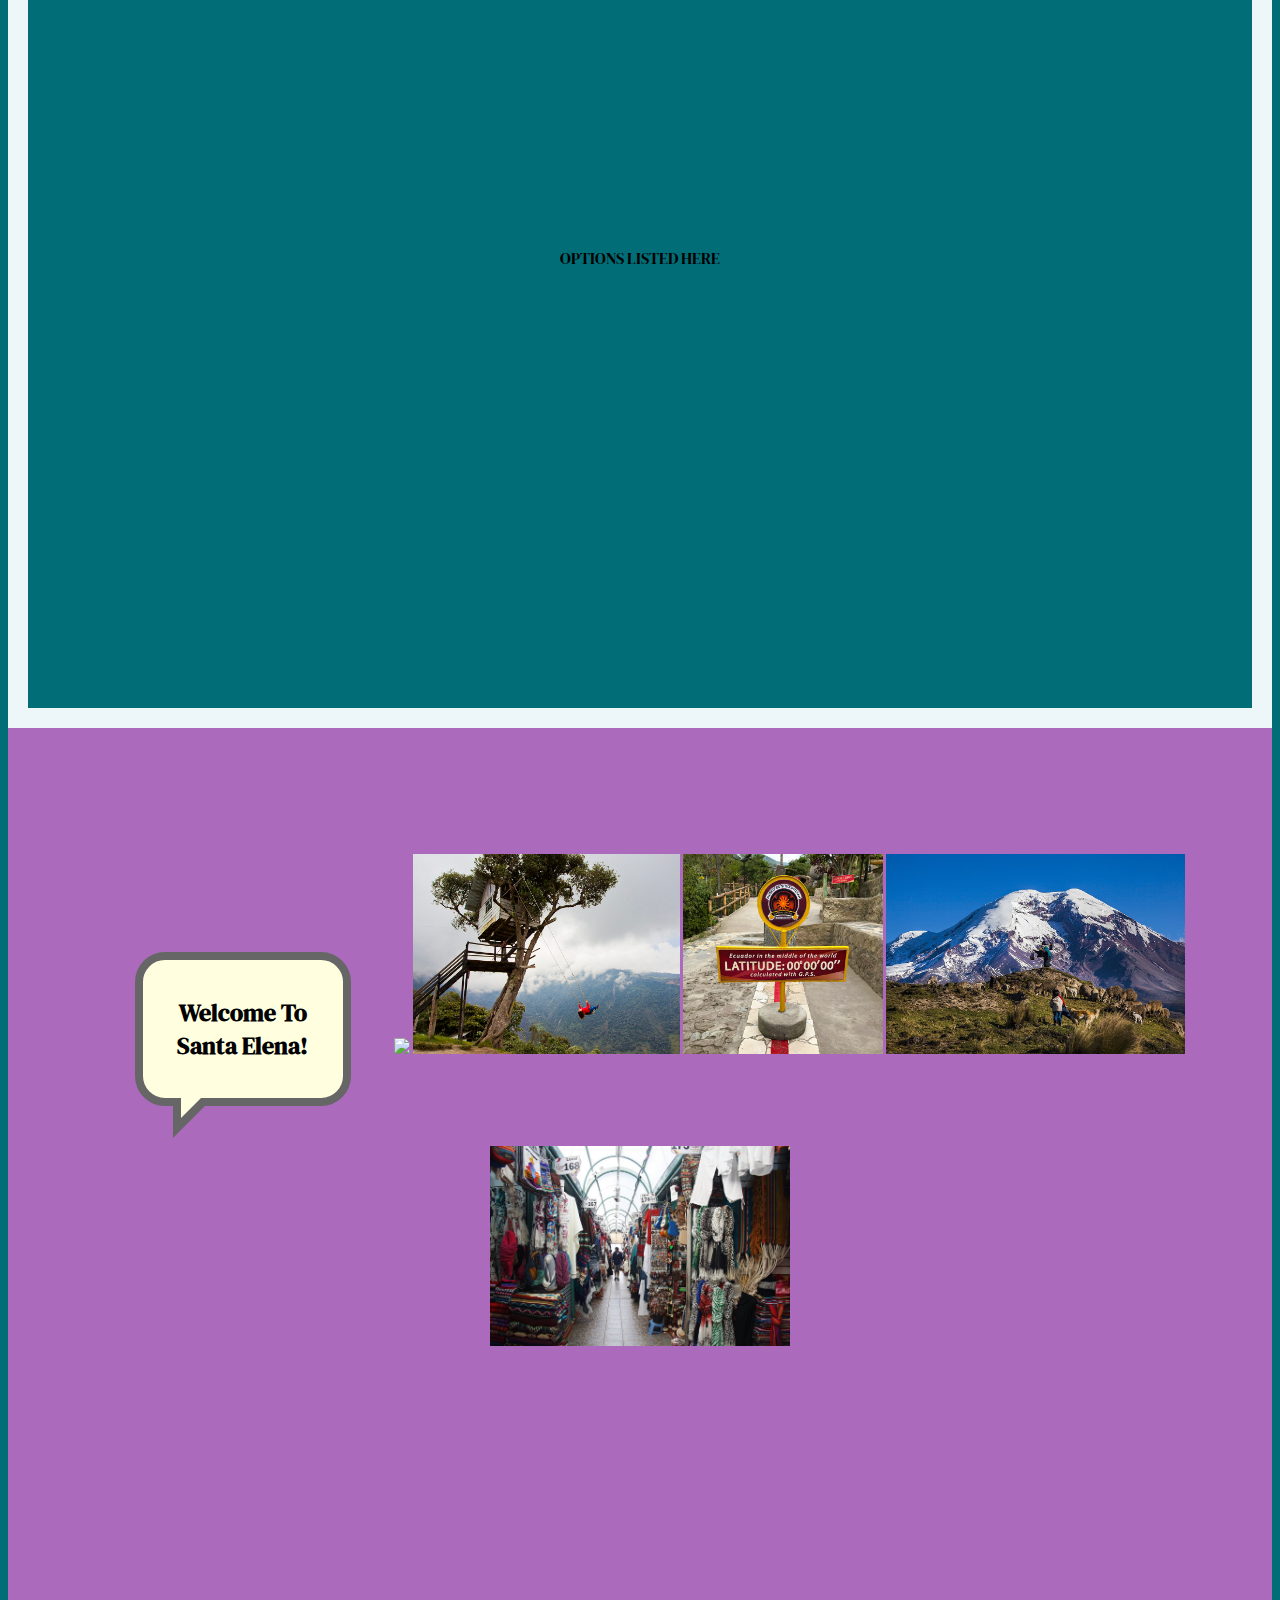
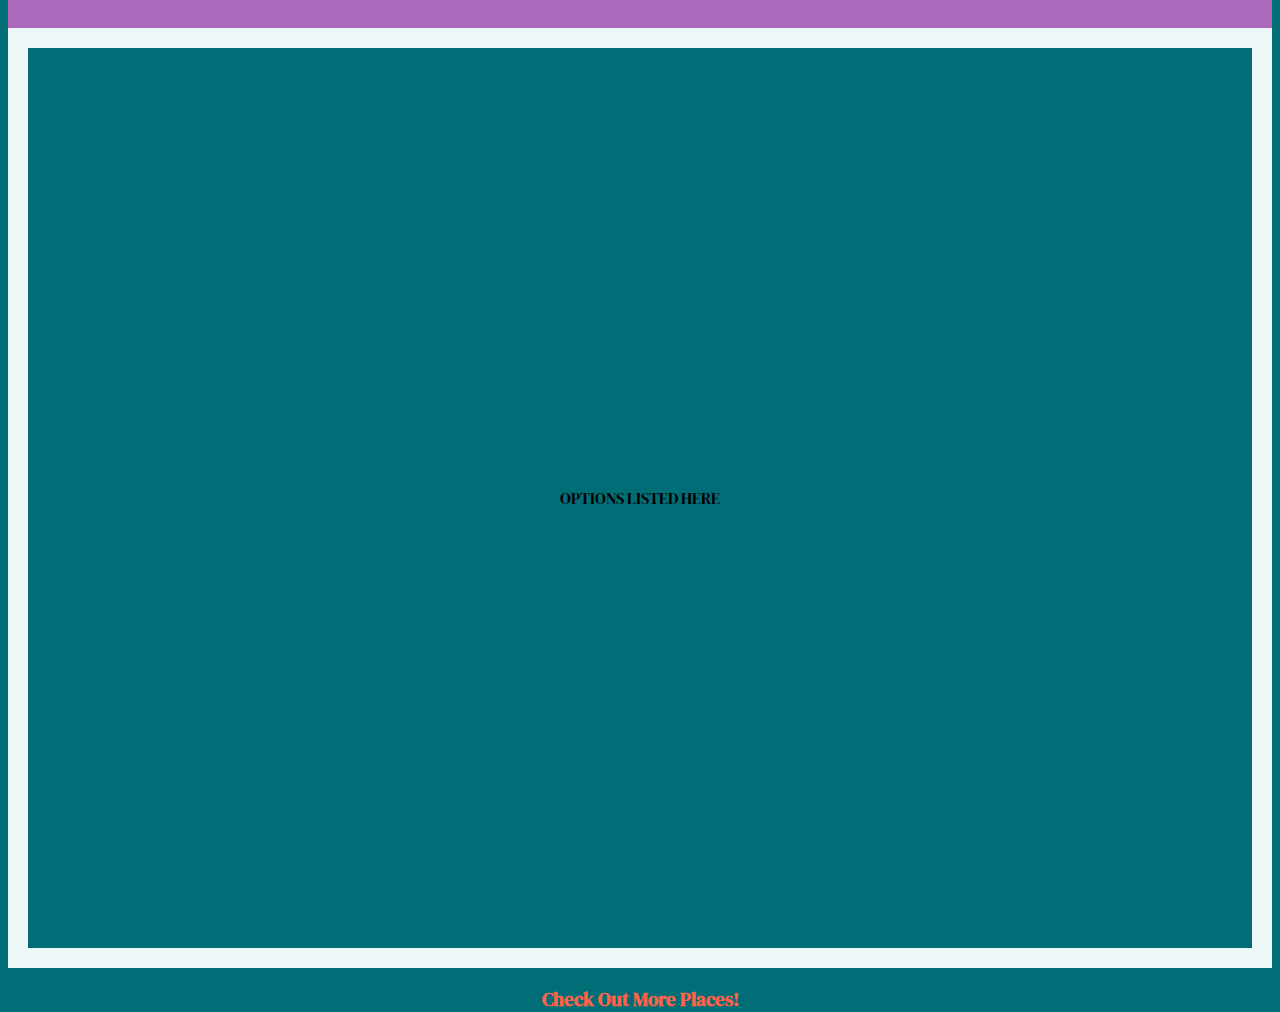
==== commit b1de711d: "added animations and updated" ====
--- a/ecua.html
+++ b/ecua.html
@@ -23,10 +23,10 @@
                 </div>
             </div>
             <img id='img1' src="">
-            <img id="food" src="images/encebollado.png" onclick="changeText('food')">
-            <img id="food1" src="images/bolon.png" onclick="changeText('food1')">
-            <img id="food2" src="images/seis_de_marzo.jpg" onclick="changeText('food2')">
-            <img id="food3" src="images/carnaval.jpg" onclick="changeText('food3')">   
+            <img id="food" src="images/encebollado.png" onclick="changeText('food');completion()">
+            <img id="food1" src="images/bolon.png" onclick="changeText('food1');completion()">
+            <img id="food2" src="images/seis_de_marzo.jpg" onclick="changeText('food2');completion()">
+            <img id="food3" src="images/carnaval.jpg" onclick="changeText('food3');completion()">   
         </div>
         <div class="options">
             <a href="#parallax4"><button>Beach</button></a>
@@ -38,16 +38,16 @@
         <div id="parallax2">
             <div class="talk-bubble tri-right border round btm-left-in">
                 <div class="talktext">
-                    <h2 id="message">Welcome To Quito! <br>**Click Me**</h2>
+                    <h2 id="messageQ">Welcome To Quito! <br>**Click Me**</h2>
                 </div>
             </div>
             <img id='img2' src="" onclick="showImg();">
 
             <!-- <img id="tohide" src="images/guiti_pool.jpg"> -->
-            <img id="p2_img1" src="images/encebollado.png" onclick="changeText('food')">
-            <img id="p2_img2" src="images/bolon.png" onclick="changeText('food1')">
-            <img id="p2_img3" src="images/seis_de_marzo.jpg" onclick="changeText('food2')">
-            <img id="p2_img4" src="images/carnaval.jpg" onclick="changeText('food3')">   
+            <img id="p2_img1" src="images/casa_del_arbol.jpg" onclick="changeText('elem0');completion()">
+            <img id="p2_img2" src="images/equator.jpg" onclick="changeText('elem1');completion()">
+            <img id="p2_img3" src="images/volcano.jpg" onclick="changeText('elem2');completion()">
+            <img id="p2_img4" src="images/mercado.jpg" onclick="changeText('elem3');completion()">   
             
         </div>
 
@@ -59,11 +59,16 @@
         <div id="parallax3">
             <div class="talk-bubble tri-right border round btm-left-in">
                 <div class="talktext">
-                    <h2 id="message3">Welcome To Guayaquil!</h2>
+                    <h2 id="messageC">Welcome To Cuenca!</h2>
                 </div>
             </div>
             <img id='img3' src="">
-            HEYO
+            <img id="p3_img1" src="images/casa_del_arbol.jpg" onclick="changeText('elem0')">
+            <img id="p3_img2" src="images/equator.jpg" onclick="changeText('elem1')">
+            <img id="p3_img3" src="images/volcano.jpg" onclick="changeText('elem2')">
+            <img id="p3_img4" src="images/mercado.jpg" onclick="changeText('elem3')">   
+
+
         </div>
         <div class="options">
             <p>OPTIONS LISTED HERE</p>
@@ -73,33 +78,35 @@
         <div id="parallax4">
             <div class="talk-bubble tri-right border round btm-left-in">
                 <div class="talktext">
-                    <h2 id="message4">Welcome To Guayaquil!</h2>
+                    <h2 id="messageS">Welcome To Santa Elena!</h2>
                 </div>
             </div>
             <img id='img4' src="">
-            HEYO
+            <img id="p3_img1" src="images/casa_del_arbol.jpg" onclick="changeText('elem0')">
+            <img id="p3_img2" src="images/equator.jpg" onclick="changeText('elem1')">
+            <img id="p3_img3" src="images/volcano.jpg" onclick="changeText('elem2')">
+            <img id="p3_img4" src="images/mercado.jpg" onclick="changeText('elem3')">   
+
         </div>
         <div class="options">
             <p>OPTIONS LISTED HERE</p>
         </div>
 
-        <div id="parallax_end">
-            <h3 id="message">Thank You For Coming To This Trip With Me!</h3>
-        </div>
-
+        <h3 id="keepGoing">Check Out More Places!</h3>
+        <a id="theEnd" href="end.html">Finished!</a>
         <!-- USING REACT -->
         <!-- We will put our React component inside this div. -->
             <!-- We will put our React component inside this div. -->
-        <div id="todos-example"></div>
+        <!-- <div id="todos-example"></div> -->
 
         <!-- Load React. -->
         <!-- Note: when deploying, replace "development.js" with "production.min.js". -->
-        <script src="https://unpkg.com/react@17/umd/react.development.js" crossorigin></script>
-        <script src="https://unpkg.com/react-dom@17/umd/react-dom.development.js" crossorigin></script>
+        <!-- <script src="https://unpkg.com/react@17/umd/react.development.js" crossorigin></script> -->
+        <!-- <script src="https://unpkg.com/react-dom@17/umd/react-dom.development.js" crossorigin></script> -->
 
         <!-- Load our React component. -->
-        <script src="react.js"></script>
+        <!-- <script src="react.js"></script> -->
         
-        <h1>finished!</h1>
+        <!-- <h1>finished!!</h1> -->
     </body>
 </html>--- a/style.css
+++ b/style.css
@@ -144,19 +144,30 @@
 #p2_img1{
     display: none;
     /* background-color: red; */
+    margin-top: 5%;
     grid-column: 2;
     grid-row:1;
     height:200px;
-    margin-left:-15%;
+    /* margin-left:-15%; */
 }
 #p2_img2{
     display: none;
+    margin-top: 5%;
+    height:200px;
+    grid-column: 3;
+    grid-row:1;
 }
 #p2_img3{
     display: none;
+    height:200px;
+    grid-column: 2;
+    grid-row:2;
 }
 #p2_img4{
     display: none;
+    height:200px;
+    grid-column: 3;
+    grid-row:2;
 }
 
 /* #tohide{
@@ -178,6 +189,34 @@
     background-repeat: no-repeat;
     background-size: cover;
 }
+#img3{
+    position: absolute;
+    margin-top: 20%;
+    left:10%;
+    height:200px;
+    /* background-color: tomato; */
+}
+
+#p3_img1{
+    margin-top: 10%;
+    height:200px;
+}
+#p3_img2{
+    /* display: none; */
+    margin-top: 10%;
+    height:200px;
+}
+#p3_img3{
+    /* display: none; */
+    height:200px;
+}
+#p3_img4{
+    /* display: none; */
+    height:200px;
+}
+
+
+/* Sanata Elena */
 #parallax4 {
     /* The image used */
     /* background-image: url("images/las_penas.jpg"); */
@@ -198,29 +237,7 @@
     position: fixed;
 } */
 
-#parallax_end{
-    /* Full height */
-    height: 100%;
-    background-color: rgb(64, 106, 131);
-    /* gif from giphy */
-    background-image: url("images/bye.jpg");
-    /* Create the parallax scrolling effect */
-    background-attachment: fixed;
-    background-position: center;
-    background-repeat: no-repeat;
-    background-size: cover;
-
-    display: grid;
-    grid-template-rows: 1fr, 1fr, 1fr;
-    grid-template-columns: 1fr, 1fr, 1fr;
-    text-align: center;
-}
-
 /* ecua.html */
-
-#img3{
-    height:200px;
-}
 #img4{
     height:200px;
 }
@@ -317,4 +334,37 @@
 .talktext{
     padding: 1em;
     text-align: center;
+}
+
+/* end page */
+#parallax_end{
+    /* Full height */
+    height: 100%;
+    background-color: rgb(64, 106, 131);
+    /* gif from giphy */
+    background-image: url("images/bye.jpg");
+    /* Create the parallax scrolling effect */
+    background-attachment: fixed;
+    background-position: center;
+    background-repeat: no-repeat;
+    background-size: cover;
+
+    display: flex;
+    align-items: center;
+    justify-content: center;
+    flex-direction: column;
+
+}
+
+#img_end{
+    height: 200px;
+}
+
+#theEnd{
+    display: none;
+}
+
+#keepGoing{
+    display: block;
+    color: tomato;
 }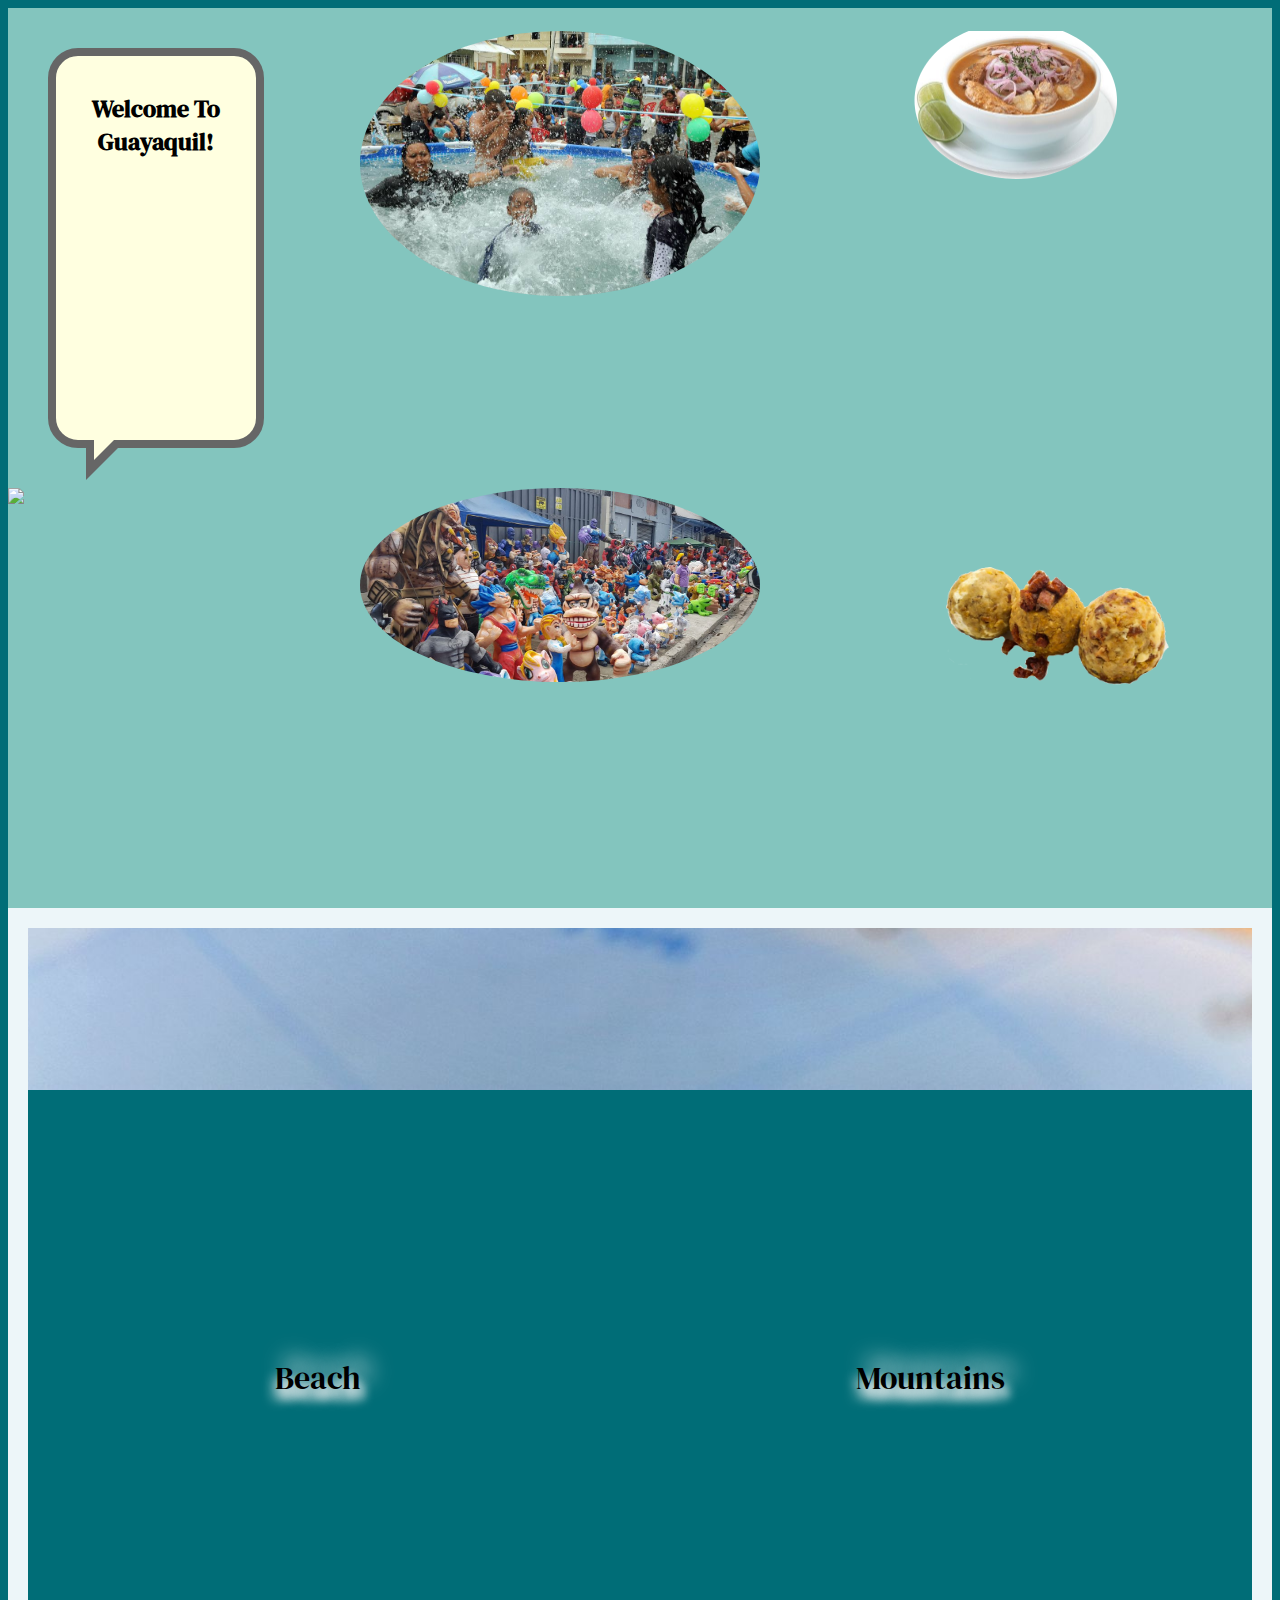
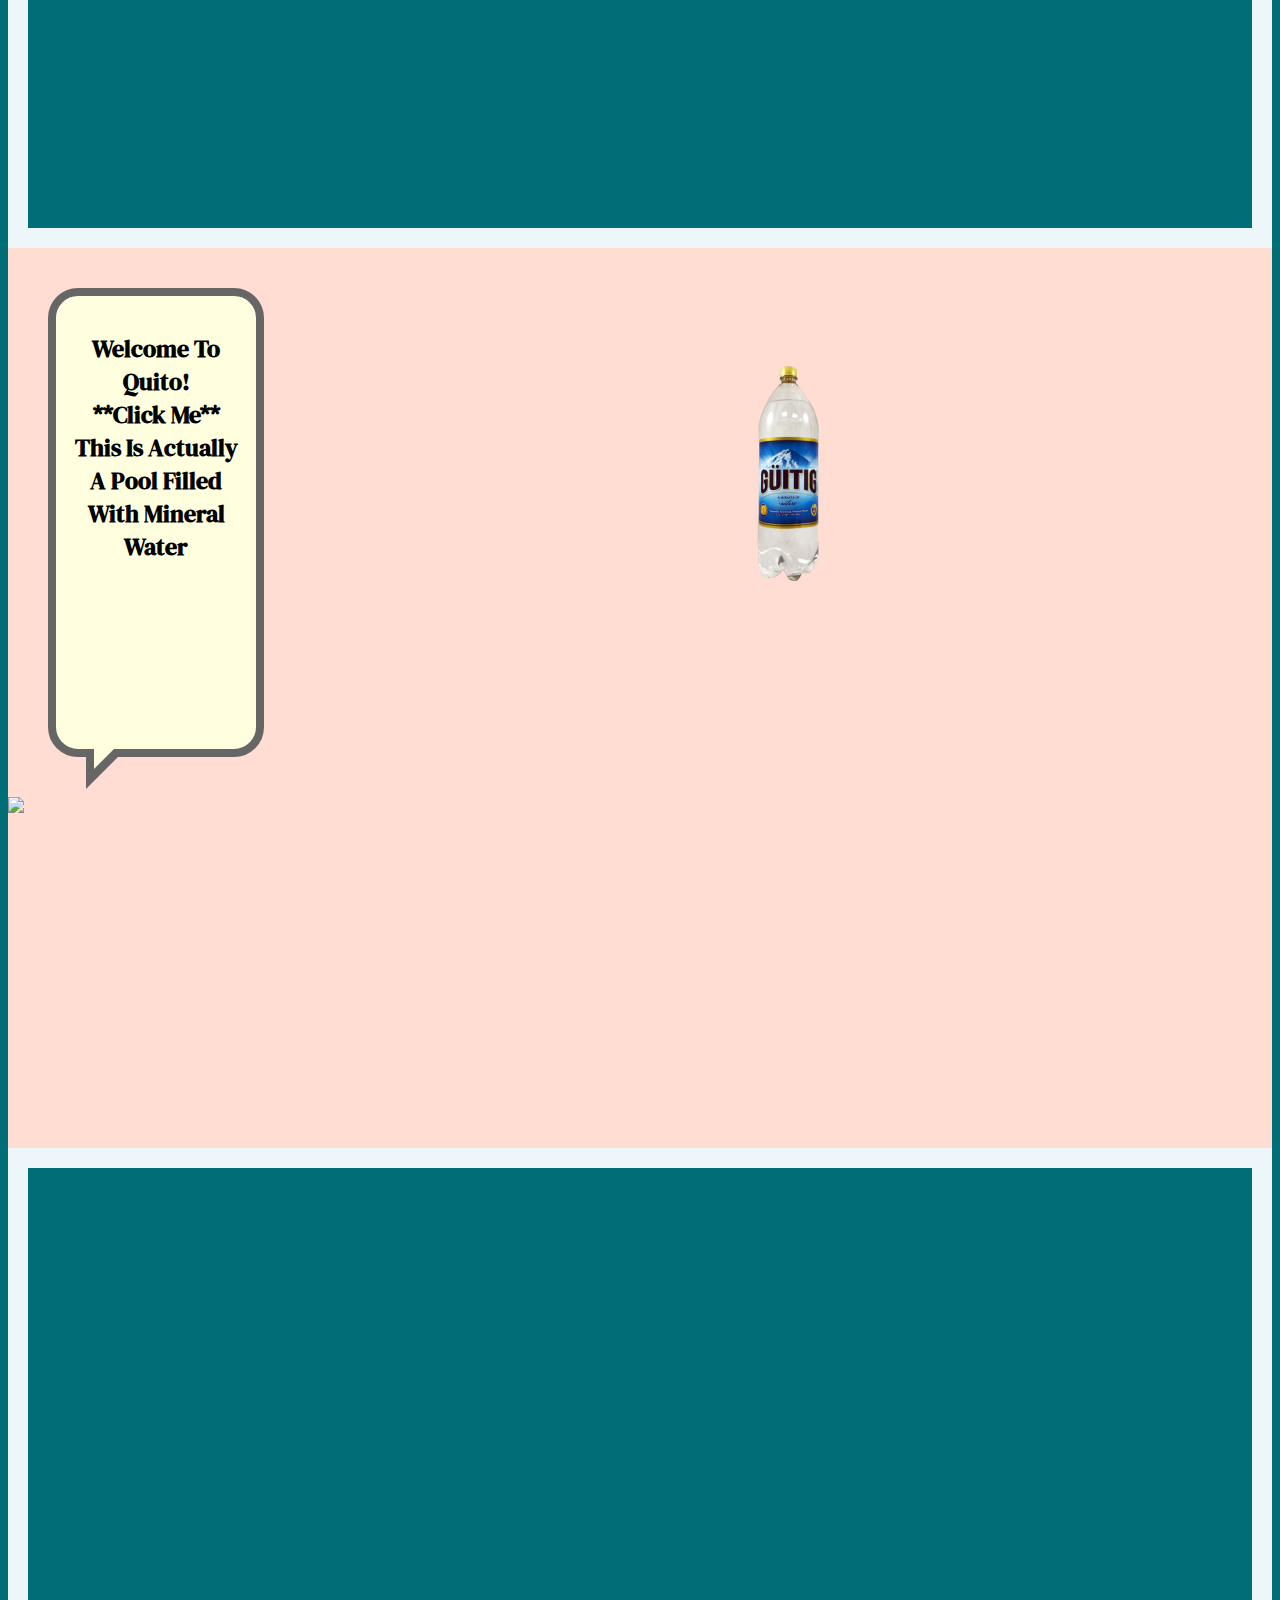
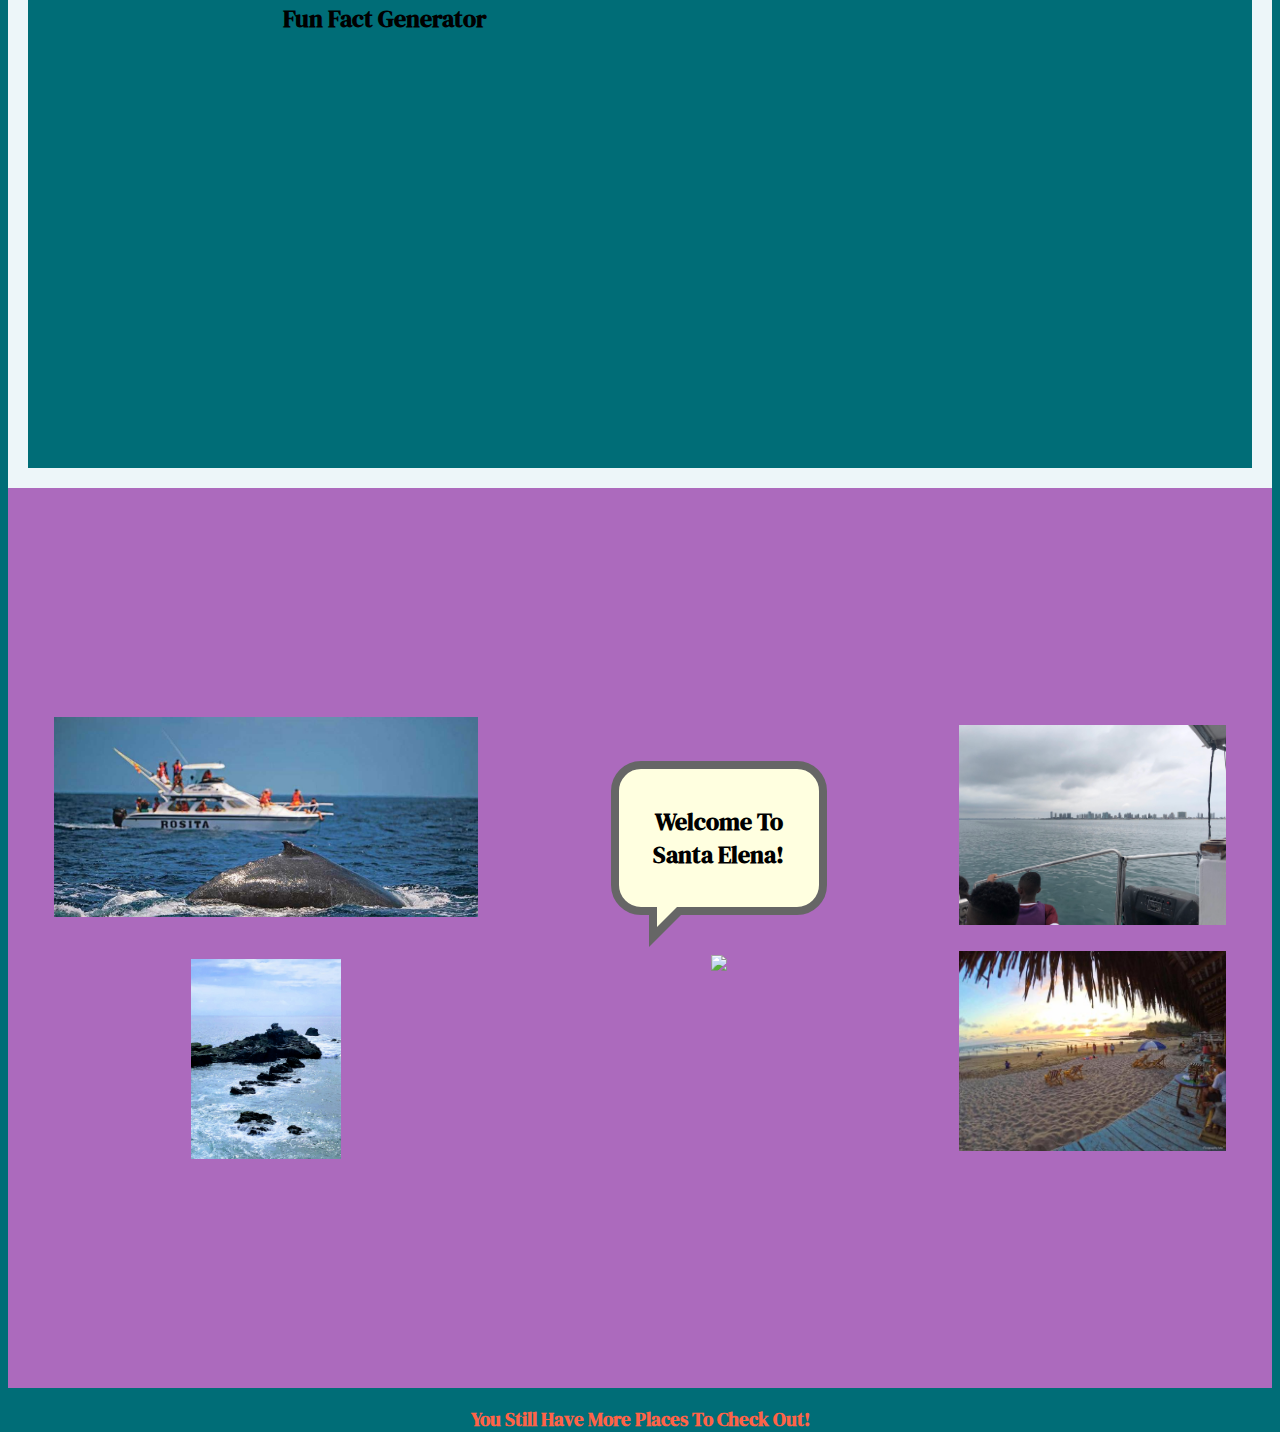
==== commit 41acf57f: "added info" ====
--- a/ecua.html
+++ b/ecua.html
@@ -38,10 +38,11 @@
         <div id="parallax2">
             <div class="talk-bubble tri-right border round btm-left-in">
                 <div class="talktext">
-                    <h2 id="messageQ">Welcome To Quito! <br>**Click Me**</h2>
+                    <h2 id="Q_mes">Welcome To Quito! <br>**Click Me** <br> This Is Actually A Pool Filled With Mineral Water</h2>
                 </div>
             </div>
             <img id='img2' src="" onclick="showImg();">
+            <img id="gu" src="images/guitig.png">
 
             <!-- <img id="tohide" src="images/guiti_pool.jpg"> -->
             <img id="p2_img1" src="images/casa_del_arbol.jpg" onclick="changeText('elem0');completion()">
@@ -52,11 +53,12 @@
         </div>
 
         <div class="options">
-            <p>OPTIONS LISTED HERE</p>
+            <h2 id="funfact"> Fun Fact Generator</h2>
+            <img id="funfact_img" src="">
         </div>
 
         <!-- Cuenca -->
-        <div id="parallax3">
+        <!-- <div id="parallax3">
             <div class="talk-bubble tri-right border round btm-left-in">
                 <div class="talktext">
                     <h2 id="messageC">Welcome To Cuenca!</h2>
@@ -72,28 +74,32 @@
         </div>
         <div class="options">
             <p>OPTIONS LISTED HERE</p>
-        </div>
+        </div> -->
 
         <!-- Santa Elena -->
         <div id="parallax4">
-            <div class="talk-bubble tri-right border round btm-left-in">
-                <div class="talktext">
-                    <h2 id="messageS">Welcome To Santa Elena!</h2>
+            <div class="set_ims">
+                <img id="p3_img1" src="images/ballenas.jpg" onclick="changeText('elem4');completion()">
+                <img id="p3_img2" src="images/chocolatera.jpg" onclick="changeText('elem5');completion()">
+
+            </div>
+            <div id="s_container">
+                <div class="talk-bubble tri-right border round btm-left-in">
+                    <div class="talktext">
+                        <h2 id="S_mes">Welcome To Santa Elena!</h2>
+                    </div>
                 </div>
+                <img id='img4' src="">
             </div>
-            <img id='img4' src="">
-            <img id="p3_img1" src="images/casa_del_arbol.jpg" onclick="changeText('elem0')">
-            <img id="p3_img2" src="images/equator.jpg" onclick="changeText('elem1')">
-            <img id="p3_img3" src="images/volcano.jpg" onclick="changeText('elem2')">
-            <img id="p3_img4" src="images/mercado.jpg" onclick="changeText('elem3')">   
-
-        </div>
-        <div class="options">
-            <p>OPTIONS LISTED HERE</p>
+            
+            <div class="set_ims">
+                <img id="p3_img3" src="images/salinas_boat.jpg" onclick="changeText('elem6');completion()">
+                <img id="p3_img4" src="images/montanita.jpg" onclick="changeText('elem7');completion()">   
+            </div>
         </div>
 
-        <h3 id="keepGoing">Check Out More Places!</h3>
-        <a id="theEnd" href="end.html">Finished!</a>
+        <h3 id="keepGoing">You Still Have More Places To Check Out!</h3>
+        <a id="theEnd" href="end.html">We Finished Our Tour!</a>
         <!-- USING REACT -->
         <!-- We will put our React component inside this div. -->
             <!-- We will put our React component inside this div. -->
--- a/style.css
+++ b/style.css
@@ -12,8 +12,8 @@
 .options{
     /* Full height */
     height: 100%;
-    /* background-color: blanchedalmond; */
-    background-image: url(images/las_penas.jpg);
+    /* img from https://www.thoughtco.com/geography-of-ecuador-1434572 */
+    background-image: url(images/ecua.jpg);
     /* Create the parallax scrolling effect */
     background-attachment: fixed;
     background-position: center;
@@ -112,6 +112,7 @@
     /* background-color: palegoldenrod; */
 }
 
+/* Quito */
 #parallax2 {
     /* The image used */
     /* background-image: url("images/las_penas.jpg"); */
@@ -170,6 +171,12 @@
     grid-row:2;
 }
 
+#gu{
+    margin-top: 20%;
+    grid-column: 2;
+    grid-row:1;
+}
+
 /* #tohide{
     height:400px;
     grid-column: 2;
@@ -177,13 +184,11 @@
 } */
 
 /* CUENCA */
-#parallax3 {
+/* #parallax3 {
     background-color: rgb(172, 106, 189);
 
-    /* Full height */
-    height: 100%;
-
-    /* Create the parallax scrolling effect */
+    height: 100%;
+
     background-attachment: fixed;
     background-position: center;
     background-repeat: no-repeat;
@@ -194,26 +199,7 @@
     margin-top: 20%;
     left:10%;
     height:200px;
-    /* background-color: tomato; */
-}
-
-#p3_img1{
-    margin-top: 10%;
-    height:200px;
-}
-#p3_img2{
-    /* display: none; */
-    margin-top: 10%;
-    height:200px;
-}
-#p3_img3{
-    /* display: none; */
-    height:200px;
-}
-#p3_img4{
-    /* display: none; */
-    height:200px;
-}
+} */
 
 
 /* Sanata Elena */
@@ -230,16 +216,45 @@
     background-position: center;
     background-repeat: no-repeat;
     background-size: cover;
-}
-
-
-/* #stick{
-    position: fixed;
-} */
-
-/* ecua.html */
+    display: flex;
+    align-items: center;
+    justify-content: space-around;
+}
+
 #img4{
-    height:200px;
+    /* margin-top: 5px; */
+    height:200px;
+}
+
+#p3_img1{
+    /* margin-top: 10%; */
+    height:200px;
+}
+#p3_img2{
+    /* display: none; */
+    margin-top: 10%;
+    height:200px;
+}
+#p3_img3{
+    /* display: none; */
+    height:200px;
+}
+#p3_img4{
+    /* display: none; */
+    margin-top: 10%;
+    height:200px;
+}
+#s_container{
+    display: flex;
+    align-items: center;
+    flex-direction: column;
+}
+.set_ims{
+    display: flex;
+    justify-content: space-around;
+    align-items: center;
+    flex-direction: column;
+    /* background-color: black; */
 }
 
 
@@ -336,6 +351,7 @@
     text-align: center;
 }
 
+
 /* end page */
 #parallax_end{
     /* Full height */
@@ -362,8 +378,16 @@
 
 #theEnd{
     display: none;
-}
-
+    /* background-color: cadetblue; */
+    /* height: 100px; */
+    text-decoration: none;
+    /* color: cadetblue; */
+    color: tomato;
+    font-size: 2vw;
+}
+#theEnd:hover{
+    background-color: #FFDDD2;
+}
 #keepGoing{
     display: block;
     color: tomato;
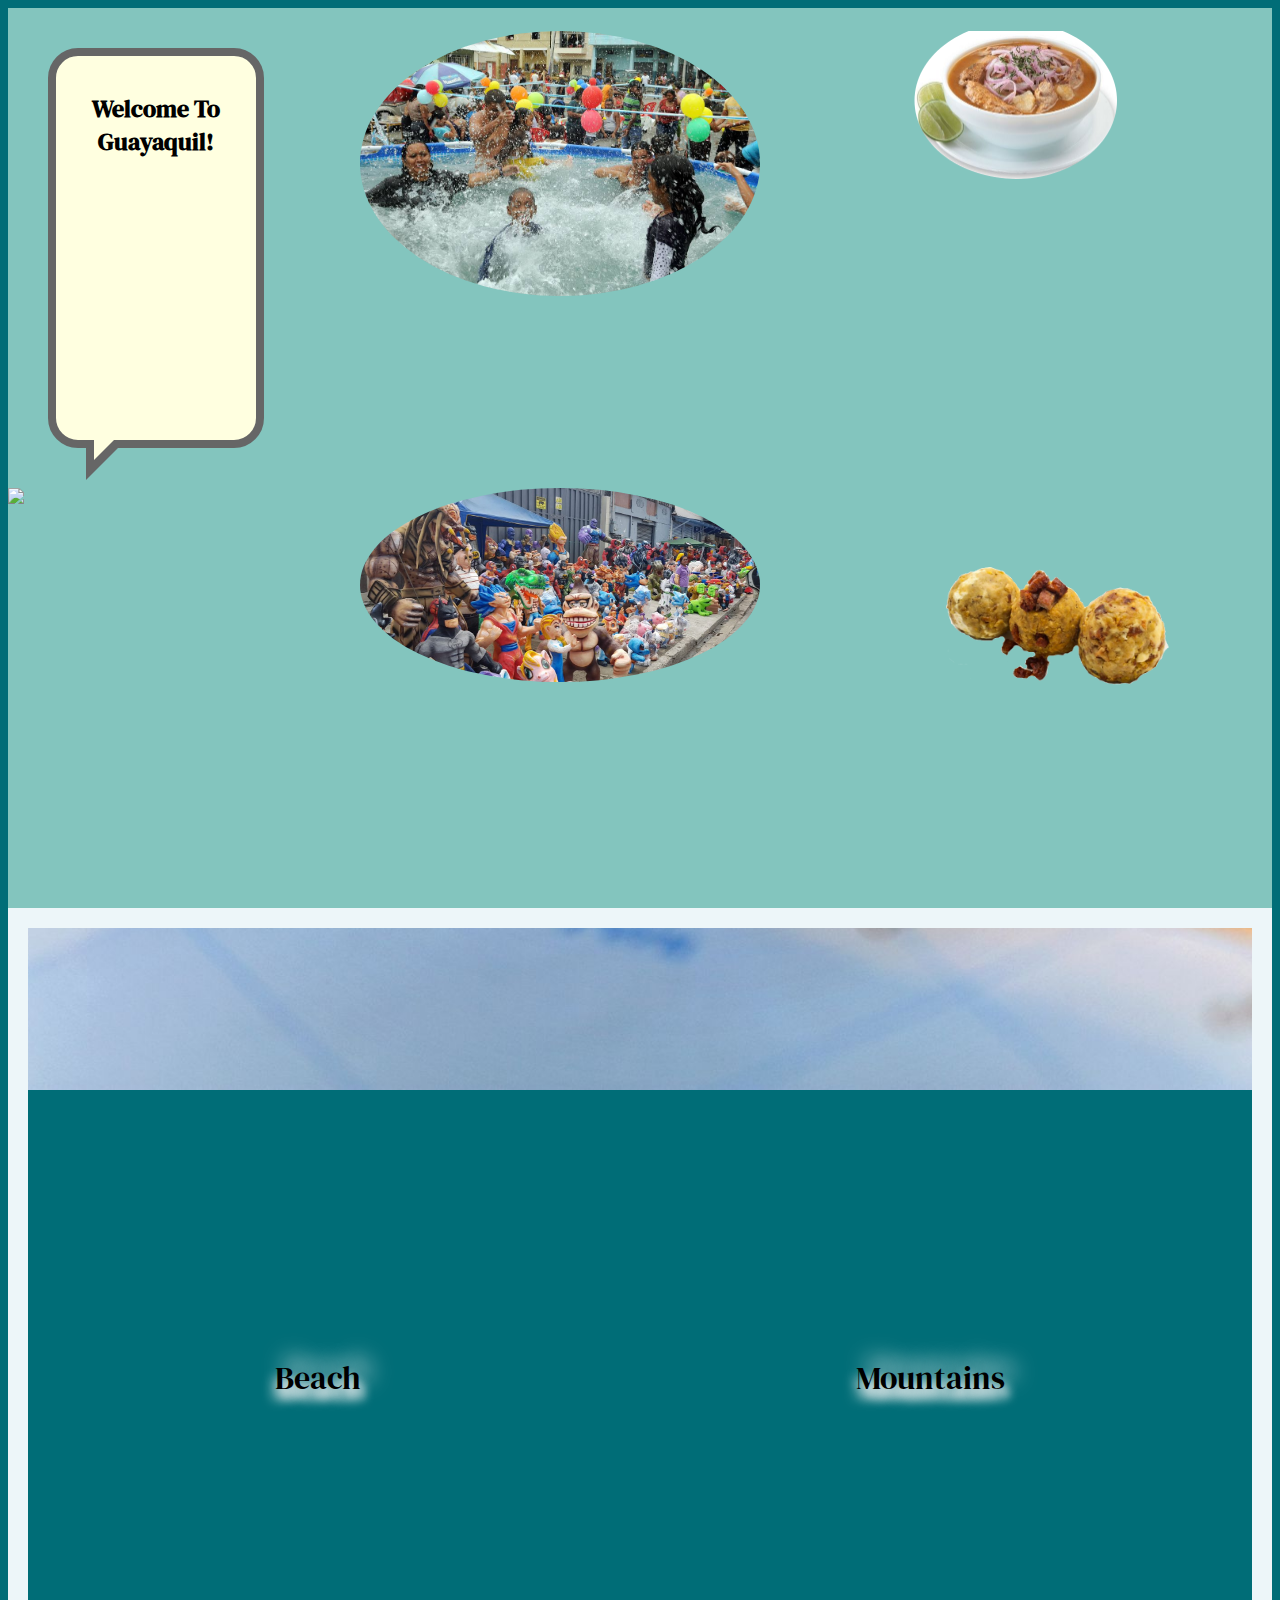
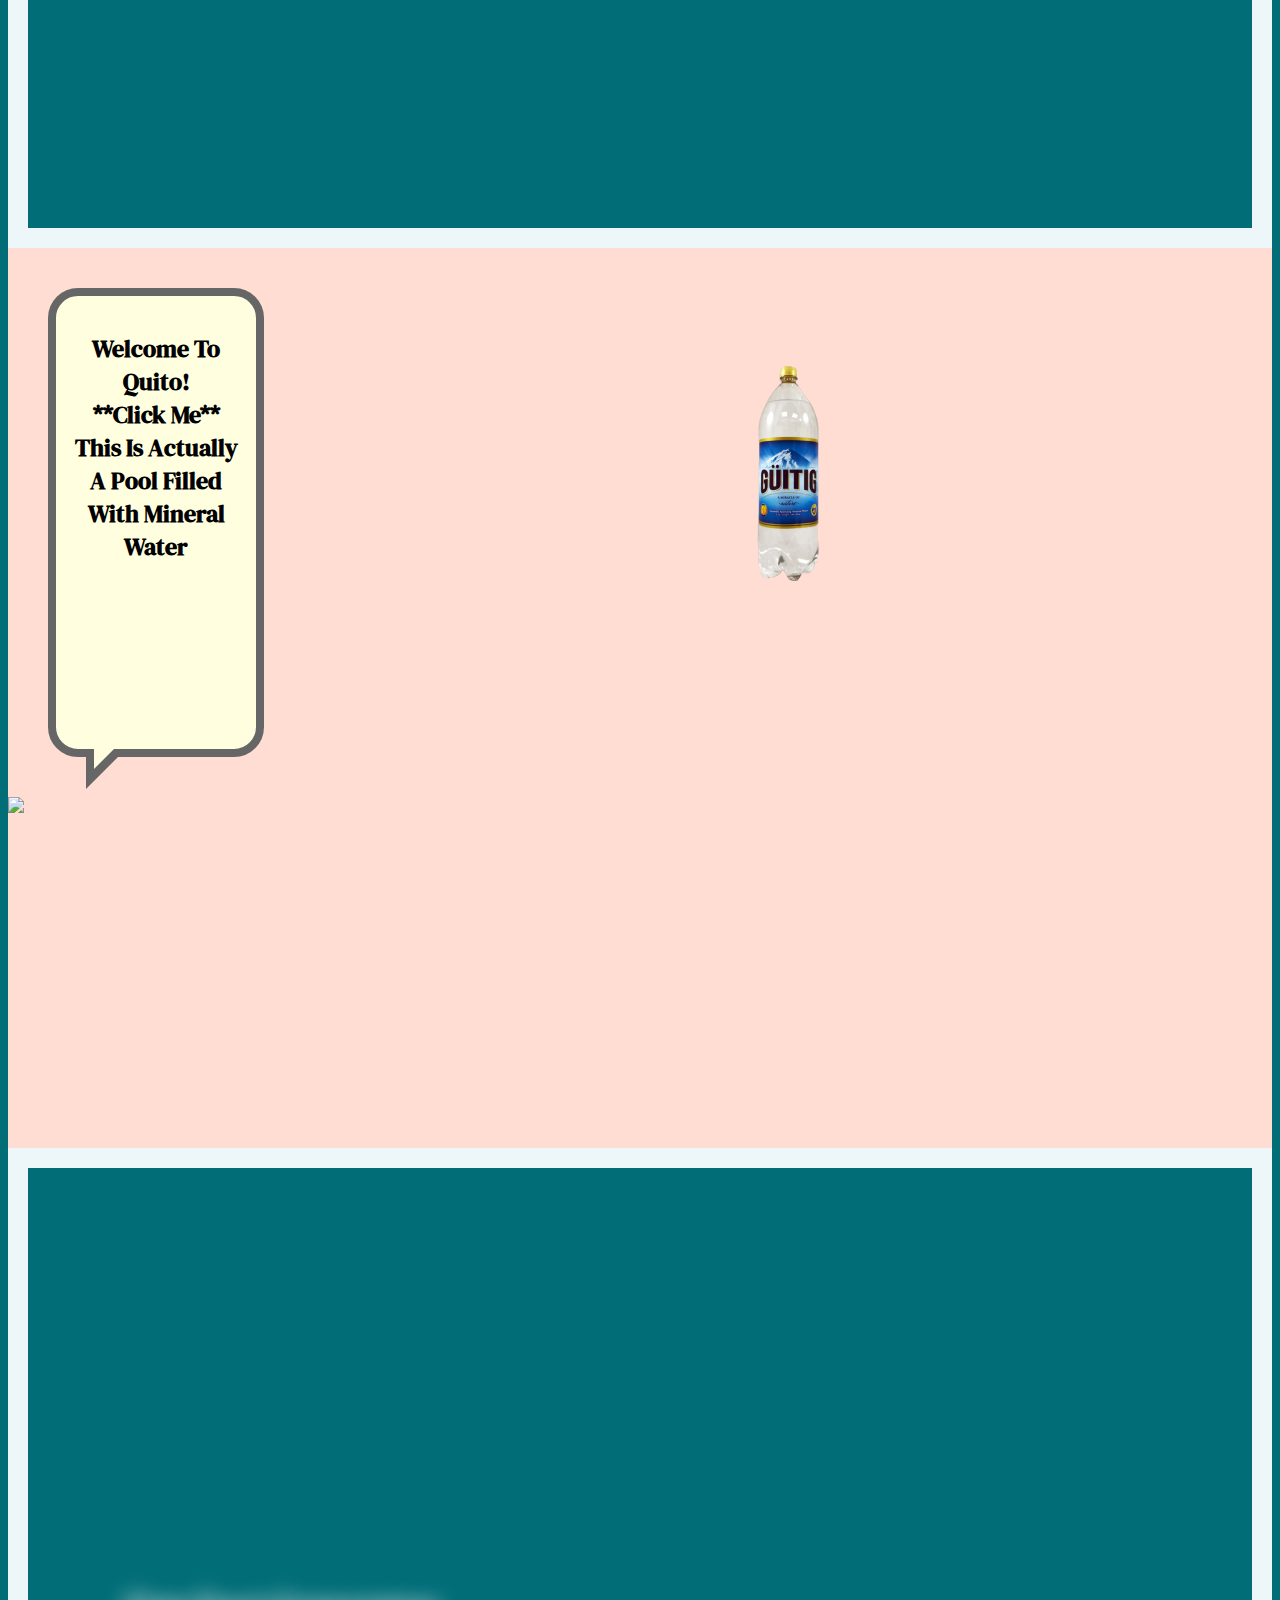
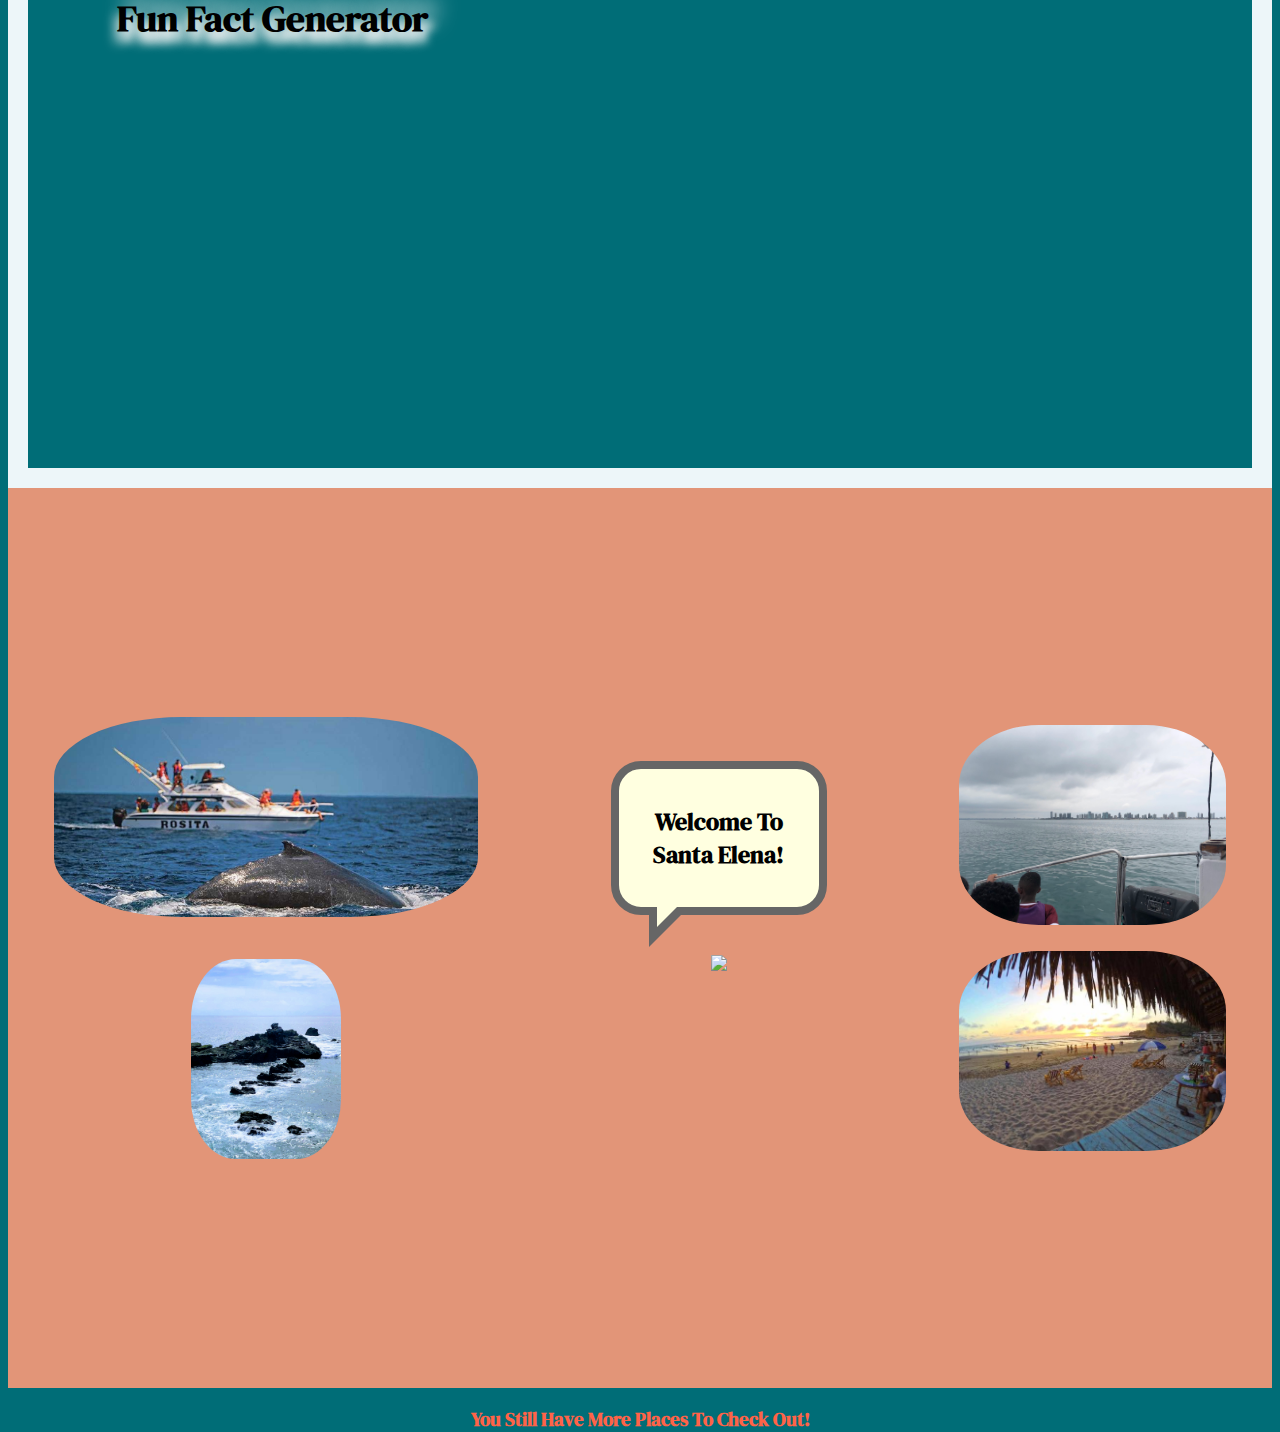
==== commit 2b21cbee: "updated content" ====
--- a/ecua.html
+++ b/ecua.html
@@ -28,7 +28,7 @@
             <img id="food2" src="images/seis_de_marzo.jpg" onclick="changeText('food2');completion()">
             <img id="food3" src="images/carnaval.jpg" onclick="changeText('food3');completion()">   
         </div>
-        <div class="options">
+        <div id="options">
             <a href="#parallax4"><button>Beach</button></a>
             <a href="#parallax2"><button>Mountains</button></a>
 
@@ -52,9 +52,13 @@
             
         </div>
 
-        <div class="options">
-            <h2 id="funfact"> Fun Fact Generator</h2>
-            <img id="funfact_img" src="">
+        <div id="options_facts">
+            <button id="funfact" onclick="slide();"><h3> Fun Fact Generator</h3></button>
+            <!-- <img id="funfact_img" src=""> -->
+            <div id="slide">
+
+                <!-- <img id="slide" src="images/las_penas.jpg"> -->
+            </div>
         </div>
 
         <!-- Cuenca -->
--- a/style.css
+++ b/style.css
@@ -9,7 +9,7 @@
     /* try this */
     overflow-x: hidden;
 }
-.options{
+#options{
     /* Full height */
     height: 100%;
     /* img from https://www.thoughtco.com/geography-of-ecuador-1434572 */
@@ -28,7 +28,7 @@
     /* border:solid;
     border-image: url(images/guiti_pool.jpg); */
 }
-.options button{
+#options button{
     background-color: transparent;
     border:transparent;
     cursor: pointer;
@@ -40,7 +40,7 @@
     font-family: 'DM Serif Display', serif;
 }
 
-.options button:hover{
+#options button:hover{
     color:tomato;
     background-color: #83C5BE;
     text-shadow: none;
@@ -206,7 +206,7 @@
 #parallax4 {
     /* The image used */
     /* background-image: url("images/las_penas.jpg"); */
-    background-color: rgb(172, 106, 189);
+    background-color: #E29578;
 
     /* Full height */
     height: 100%;
@@ -229,20 +229,24 @@
 #p3_img1{
     /* margin-top: 10%; */
     height:200px;
+    border-radius: 30%;
 }
 #p3_img2{
     /* display: none; */
     margin-top: 10%;
     height:200px;
+    border-radius: 30%;
 }
 #p3_img3{
     /* display: none; */
     height:200px;
+    border-radius: 30%;
 }
 #p3_img4{
     /* display: none; */
     margin-top: 10%;
     height:200px;
+    border-radius: 30%;
 }
 #s_container{
     display: flex;
@@ -391,4 +395,71 @@
 #keepGoing{
     display: block;
     color: tomato;
+}
+
+/* try this */
+/* https://stackoverflow.com/questions/16989585/css-3-slide-in-from-left-transition */
+#slide {
+    position: absolute;
+    right: -800px;
+    width: 800px;
+    height: 500px;
+    background-color: #EDF6F9;
+    display: none;
+    text-align: center;
+    /* -webkit-animation: slide 0.5s forwards; */
+    /* -webkit-animation-delay: 2s; */
+    /* animation: slide 0.5s forwards; */
+    /* animation-delay: 2s; */
+}
+
+@-webkit-keyframes slide {
+    100% { right: 0%; }
+}
+
+@keyframes slide {
+    100% { right: 10%; }
+}
+
+#funfact{
+    margin-left:-60%;
+    /* background-color: cadetblue; */
+}
+
+#options_facts{
+    /* Full height */
+    height: 100%;
+    /* img from https://www.thoughtco.com/geography-of-ecuador-1434572 */
+    background-image: url(images/ecua.jpg);
+    /* Create the parallax scrolling effect */
+    background-attachment: fixed;
+    background-position: center;
+    background-repeat: no-repeat;
+    background-size: cover;
+
+    display: flex;
+    align-items: center;
+    justify-content: space-around;
+
+    border:solid 20px #EDF6F9;
+    /* border:solid;
+    border-image: url(images/guiti_pool.jpg); */
+}
+#options_facts button{
+    background-color: transparent;
+    border:transparent;
+    cursor: pointer;
+    font-size: 2em;
+    /* text-shadow: whitesmoke 5px 0 10px; */
+    text-shadow: 5px 10px 10px whitesmoke,
+              -3px 10px 12px whitesmoke,
+              10px -10px 22px whitesmoke;
+    font-family: 'DM Serif Display', serif;
+}
+
+#options_facts button:hover{
+    color:tomato;
+    background-color: whitesmoke;
+    text-shadow: none;
+    border-radius: 50%;
 }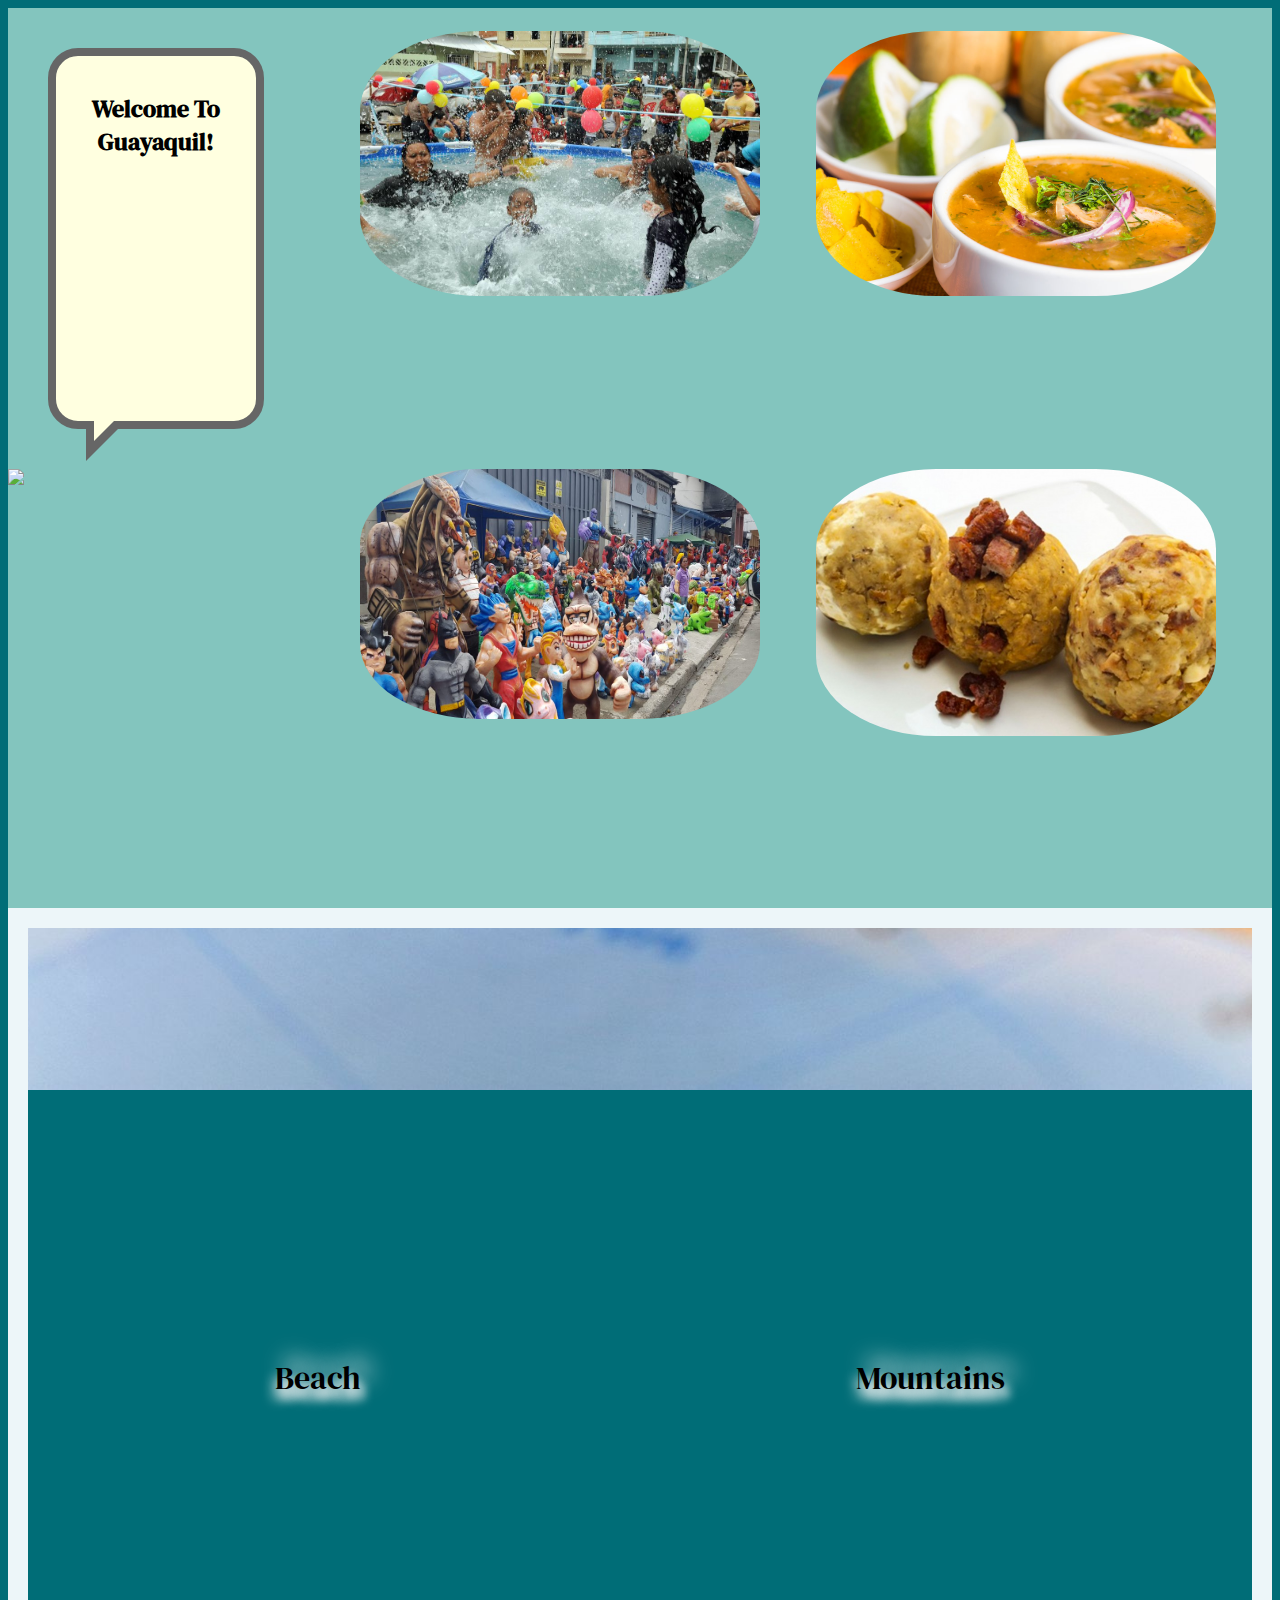
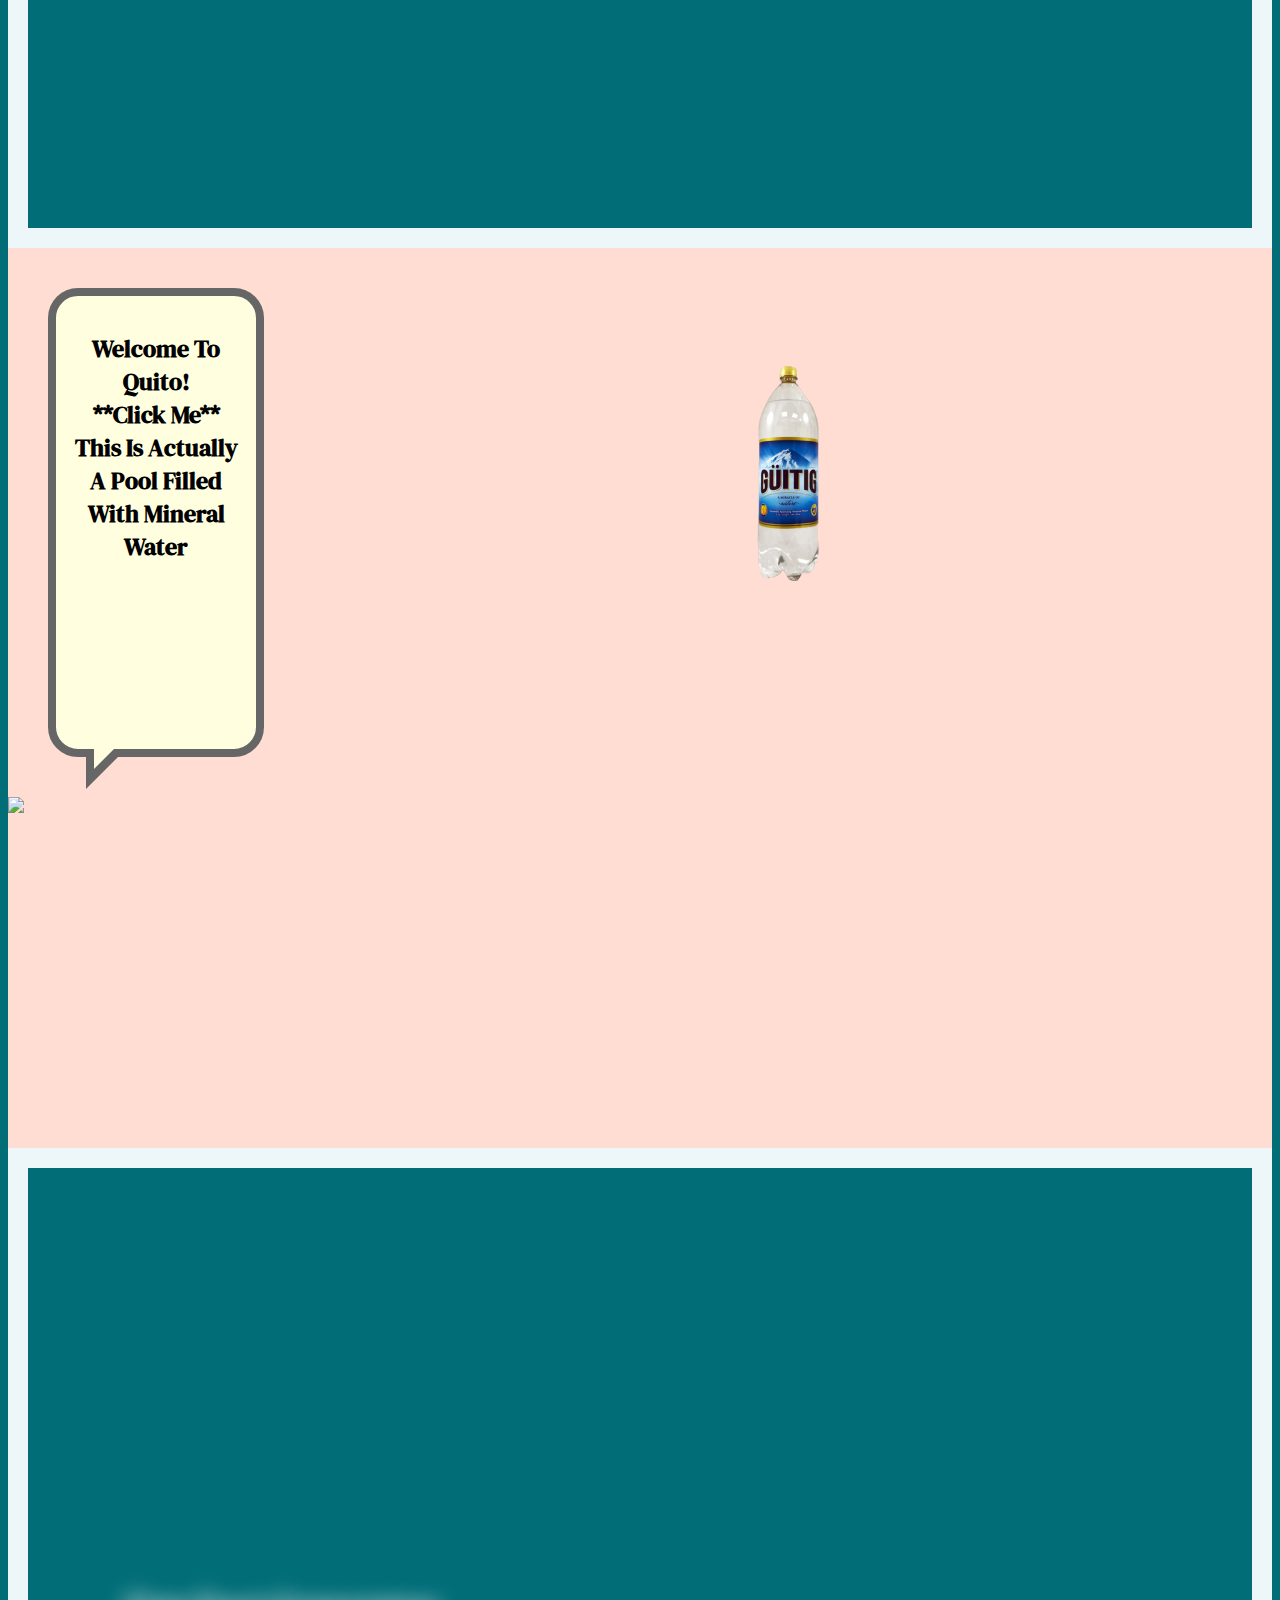
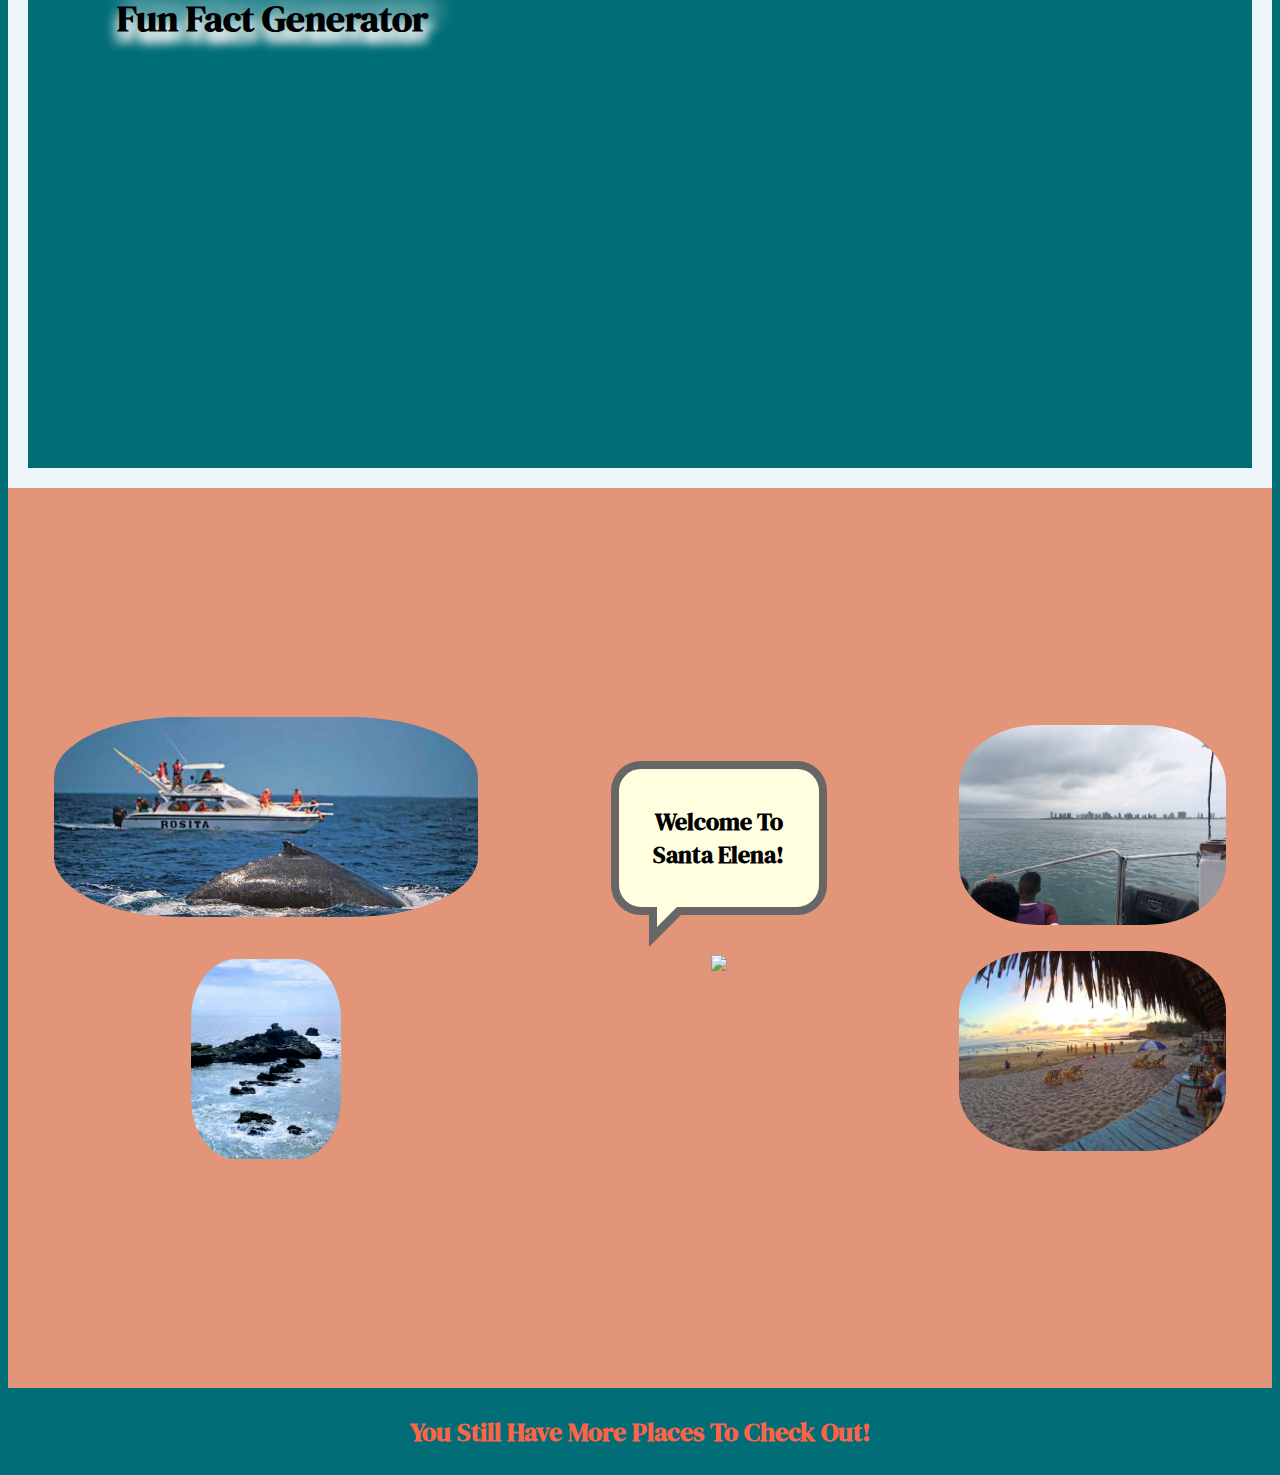
==== commit e2159414: "updated" ====
--- a/ecua.html
+++ b/ecua.html
@@ -23,8 +23,8 @@
                 </div>
             </div>
             <img id='img1' src="">
-            <img id="food" src="images/encebollado.png" onclick="changeText('food');completion()">
-            <img id="food1" src="images/bolon.png" onclick="changeText('food1');completion()">
+            <img id="food" src="images/encebollado.jpg" onclick="changeText('food');completion()">
+            <img id="food1" src="images/bolo.jpg" onclick="changeText('food1');completion()">
             <img id="food2" src="images/seis_de_marzo.jpg" onclick="changeText('food2');completion()">
             <img id="food3" src="images/carnaval.jpg" onclick="changeText('food3');completion()">   
         </div>
--- a/style.css
+++ b/style.css
@@ -88,19 +88,22 @@
     grid-column: 3;
     grid-row:1;
     width: 400px;
+    border-radius: 30%;
 }
 #food1{
     /* position: absolute; */
     grid-column: 3;
     grid-row:2;
     width: 400px;
+    border-radius: 30%;
     /* background-color: palegoldenrod; */
 }
 #food2{
     grid-column: 2;
     grid-row:2;
     width: 400px;
-    border-radius: 50%;
+    border-radius: 30%;
+    height:250px;
     /* background-color: palegoldenrod; */
 }
 #food3{
@@ -108,7 +111,7 @@
     grid-column: 2;
     grid-row:1;
     width: 400px;
-    border-radius: 50%;
+    border-radius: 30%;
     /* background-color: palegoldenrod; */
 }
 
@@ -150,6 +153,7 @@
     grid-row:1;
     height:200px;
     /* margin-left:-15%; */
+    border-radius: 30%;
 }
 #p2_img2{
     display: none;
@@ -157,18 +161,21 @@
     height:200px;
     grid-column: 3;
     grid-row:1;
+    border-radius: 30%;
 }
 #p2_img3{
     display: none;
     height:200px;
     grid-column: 2;
     grid-row:2;
+    border-radius: 30%;
 }
 #p2_img4{
     display: none;
     height:200px;
     grid-column: 3;
     grid-row:2;
+    border-radius: 30%;
 }
 
 #gu{
@@ -266,9 +273,11 @@
 #image1{
     height:200px;
 }
+
 #image2{
     height:200px;
 }
+
 #image3{
     height:200px;
 }
@@ -395,6 +404,9 @@
 #keepGoing{
     display: block;
     color: tomato;
+    font-size: 2vw;
+    padding-bottom: 2%;
+    
 }
 
 /* try this */
@@ -403,10 +415,11 @@
     position: absolute;
     right: -800px;
     width: 800px;
-    height: 500px;
+    height: 550px;
     background-color: #EDF6F9;
     display: none;
     text-align: center;
+    font-size: 2vw;
     /* -webkit-animation: slide 0.5s forwards; */
     /* -webkit-animation-delay: 2s; */
     /* animation: slide 0.5s forwards; */
@@ -462,4 +475,9 @@
     background-color: whitesmoke;
     text-shadow: none;
     border-radius: 50%;
-}+}
+
+.f_imgs{
+    height:300px;
+    background-color: cadetblue;
+}
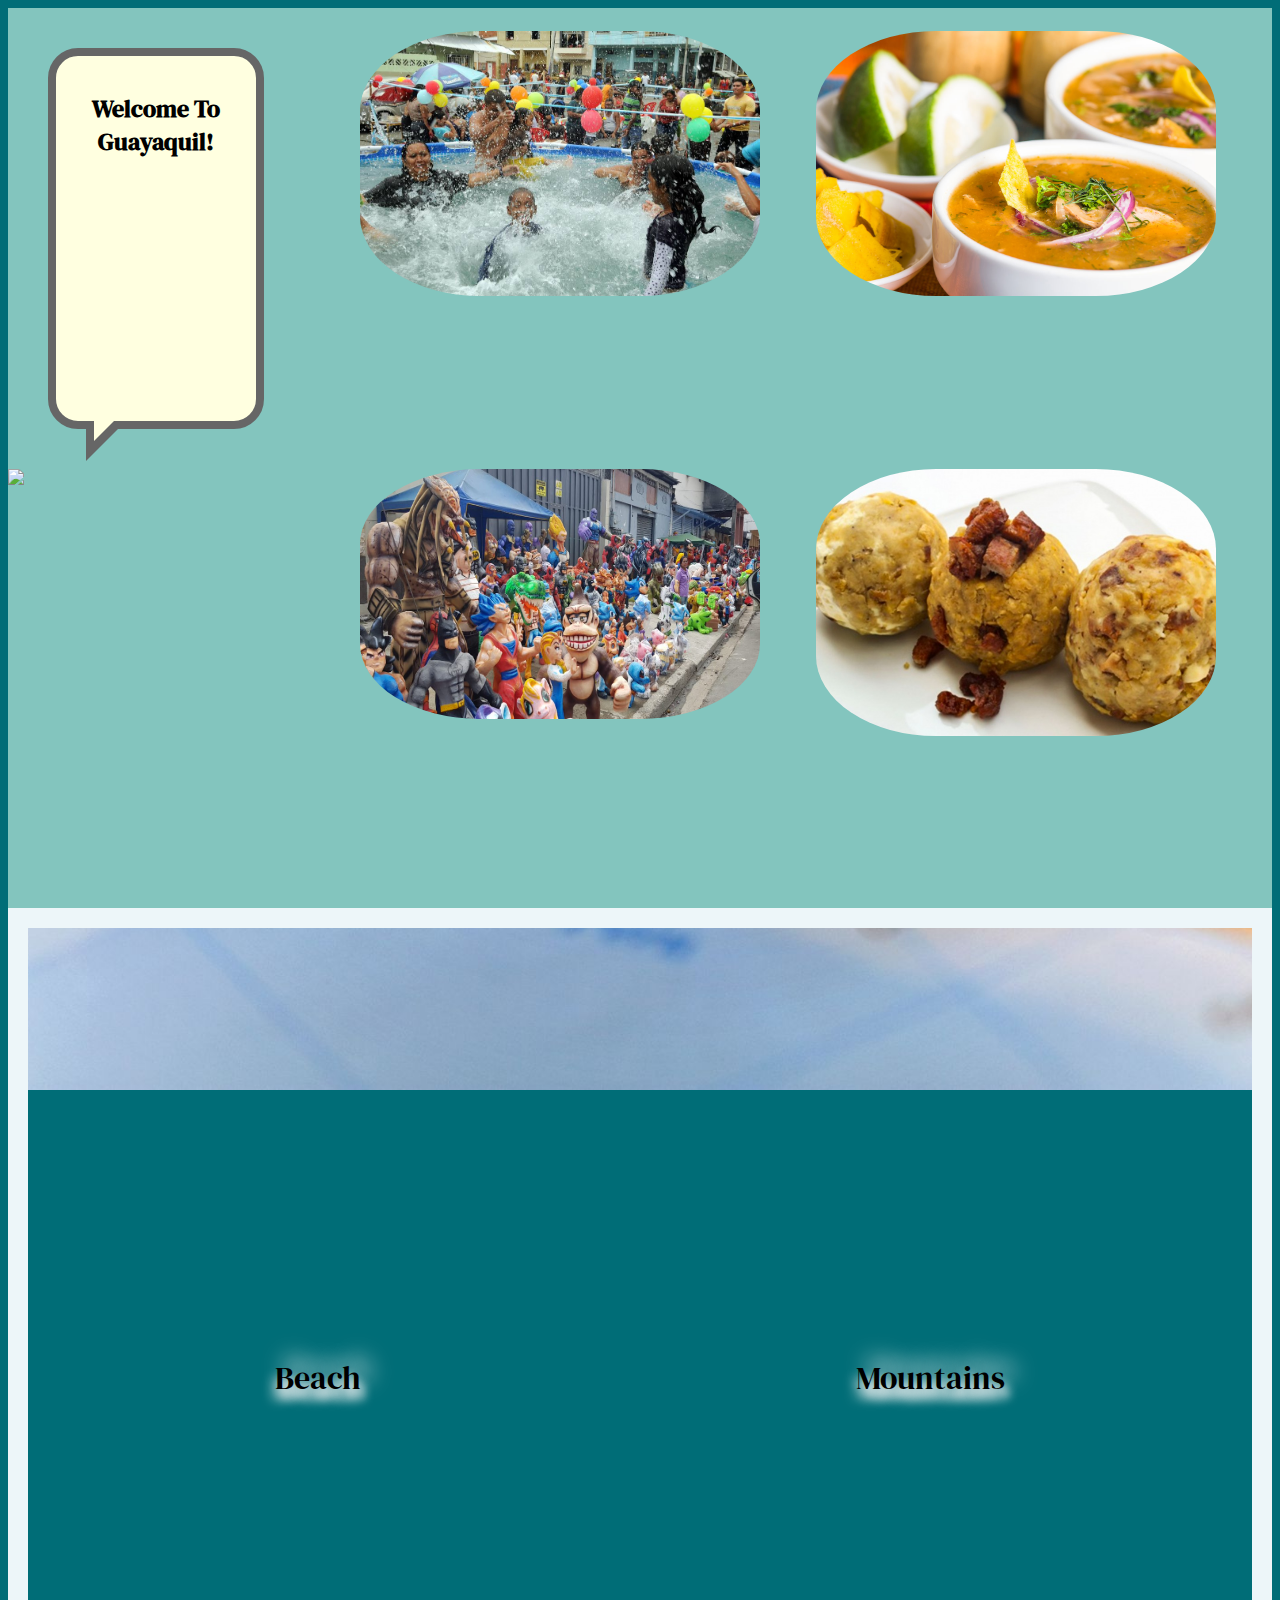
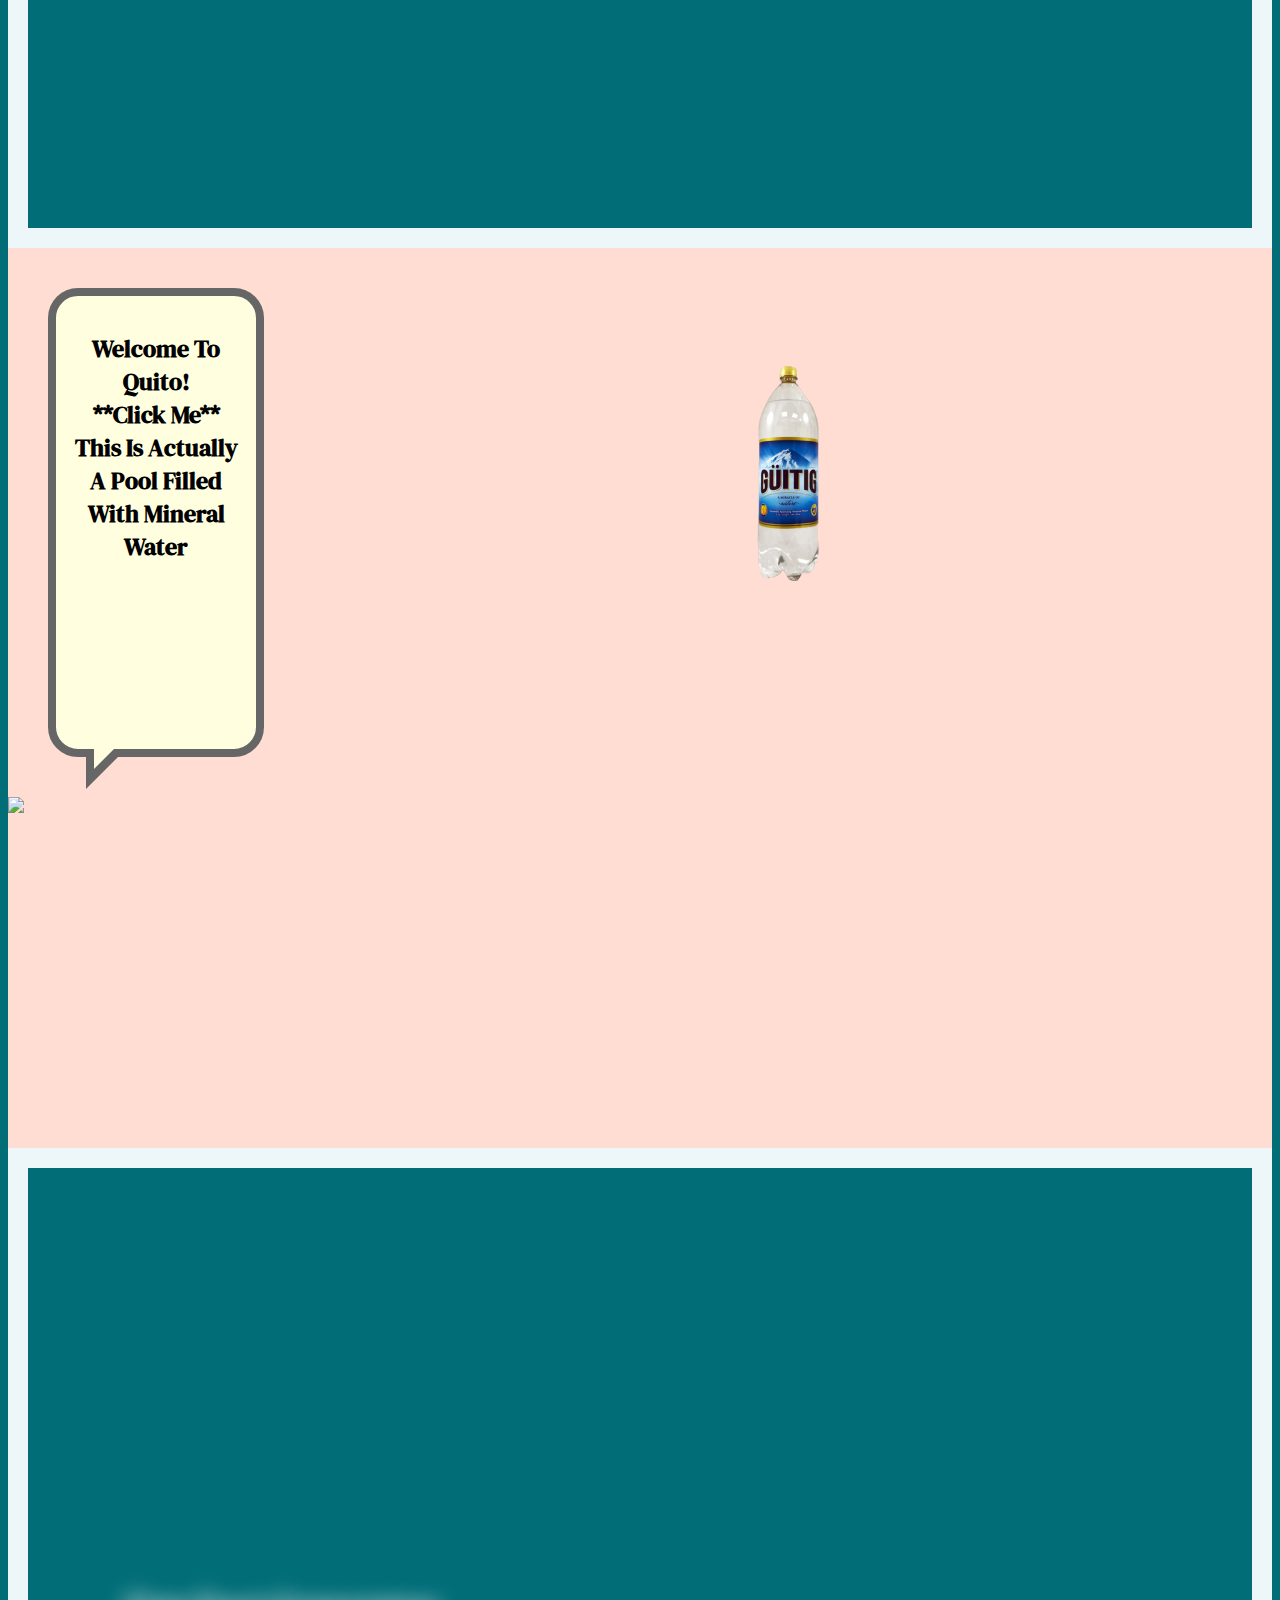
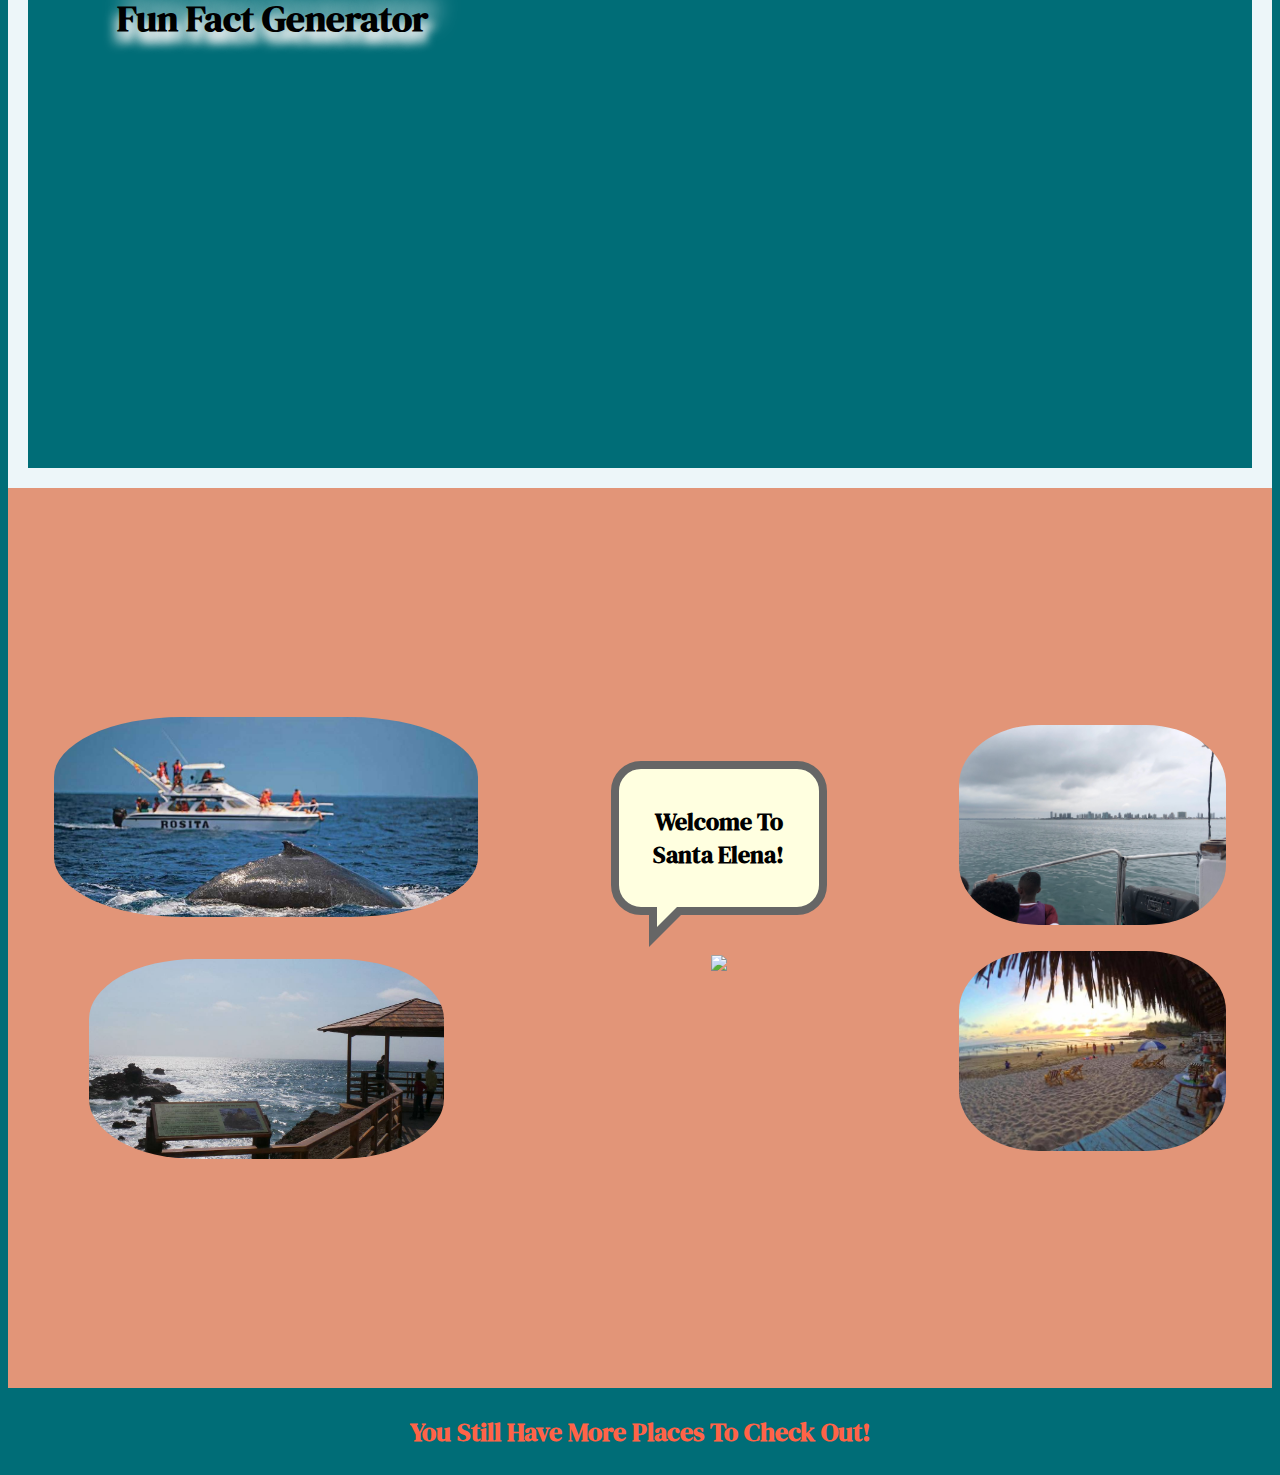
==== commit fac66ab3: "added map" ====
--- a/ecua.html
+++ b/ecua.html
@@ -22,12 +22,14 @@
                     <h2 id="message">Welcome To Guayaquil!</h2>
                 </div>
             </div>
-            <img id='img1' src="">
+            <img id='img1' src="" onclick="showMap('mapG')">
             <img id="food" src="images/encebollado.jpg" onclick="changeText('food');completion()">
             <img id="food1" src="images/bolo.jpg" onclick="changeText('food1');completion()">
             <img id="food2" src="images/seis_de_marzo.jpg" onclick="changeText('food2');completion()">
             <img id="food3" src="images/carnaval.jpg" onclick="changeText('food3');completion()">   
+            <img id="mapG" src="images/mapG.png">
         </div>
+
         <div id="options">
             <a href="#parallax4"><button>Beach</button></a>
             <a href="#parallax2"><button>Mountains</button></a>
@@ -41,14 +43,15 @@
                     <h2 id="Q_mes">Welcome To Quito! <br>**Click Me** <br> This Is Actually A Pool Filled With Mineral Water</h2>
                 </div>
             </div>
-            <img id='img2' src="" onclick="showImg();">
-            <img id="gu" src="images/guitig.png">
+            <img id='img2' src="" onclick="showMap('mapQ')">
+            <img id="gu" src="images/guitig.png" onclick="showImg();">
 
             <!-- <img id="tohide" src="images/guiti_pool.jpg"> -->
             <img id="p2_img1" src="images/casa_del_arbol.jpg" onclick="changeText('elem0');completion()">
             <img id="p2_img2" src="images/equator.jpg" onclick="changeText('elem1');completion()">
             <img id="p2_img3" src="images/volcano.jpg" onclick="changeText('elem2');completion()">
-            <img id="p2_img4" src="images/mercado.jpg" onclick="changeText('elem3');completion()">   
+            <img id="p2_img4" src="images/mercado.jpg" onclick="changeText('elem3');completion()"> 
+            <img id="mapQ" src="images/mapQ.png">  
             
         </div>
 
@@ -93,13 +96,14 @@
                         <h2 id="S_mes">Welcome To Santa Elena!</h2>
                     </div>
                 </div>
-                <img id='img4' src="">
+                <img id='img4' src="" onclick="showMap('mapS')">
             </div>
             
             <div class="set_ims">
                 <img id="p3_img3" src="images/salinas_boat.jpg" onclick="changeText('elem6');completion()">
                 <img id="p3_img4" src="images/montanita.jpg" onclick="changeText('elem7');completion()">   
             </div>
+            <img id="mapS" src="images/mapS.png">  
         </div>
 
         <h3 id="keepGoing">You Still Have More Places To Check Out!</h3>
--- a/style.css
+++ b/style.css
@@ -120,7 +120,7 @@
     /* The image used */
     /* background-image: url("images/las_penas.jpg"); */
     background-color: #FFDDD2;
-    background-image: url(images/guiti_pool.jpg);
+    background-image: url(images/guiti_pool2.jpg);
 
     /* Full height */
     height: 100%;
@@ -242,6 +242,7 @@
     /* display: none; */
     margin-top: 10%;
     height:200px;
+    /* width:300px; */
     border-radius: 30%;
 }
 #p3_img3{
@@ -481,3 +482,39 @@
     height:300px;
     background-color: cadetblue;
 }
+
+/* maps */
+.map{
+    position: absolute;
+    left:95%;
+    width: 60px;
+}
+#mapG{
+    display:none;
+    position: absolute;
+    left:25%;
+    right:auto;
+    /* background-color: black; */
+    /* z-index: 100; */
+    height:90%;
+}
+
+#mapQ{
+    display:none;
+    position: absolute;
+    left:25%;
+    right:auto;
+    /* background-color: black; */
+    /* z-index: 100; */
+    height:90%;
+}
+
+#mapS{
+    display:none;
+    position: absolute;
+    left:0%;
+    right:auto;
+    /* background-color: black; */
+    /* z-index: 100; */
+    height:90%;
+}